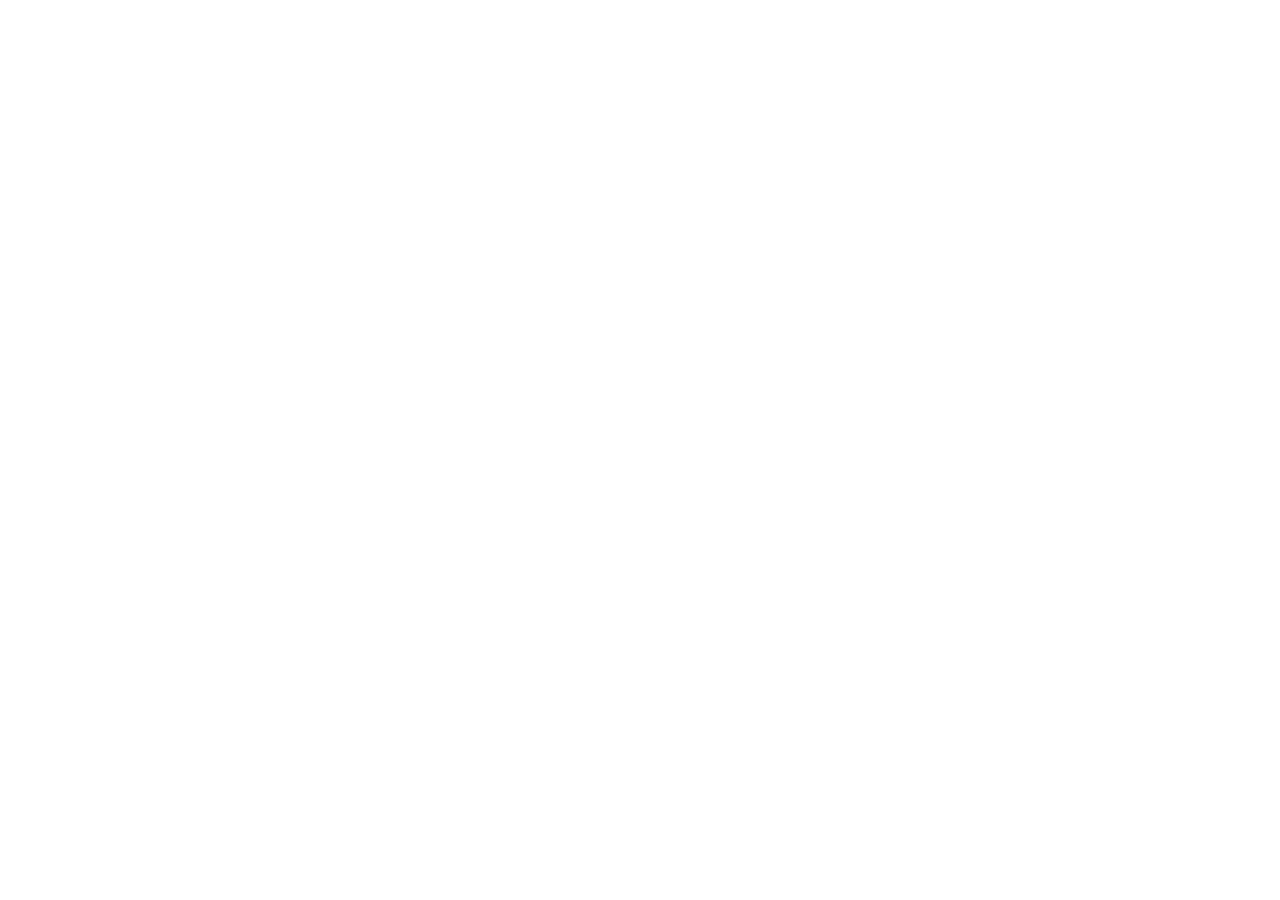
==== index.html @ 788006f3 "Update index.html" ====
<!doctype html>
<html lang="pt-BR">
<head>
<meta charset="utf-8"/>
<meta name="viewport" content="width=device-width,initial-scale=1"/>

<meta name="theme-color" content="#7c3aed"/>

<meta name="description" content="Regis Reis - Especialistas em brinquedos de espuma e instalações personalizadas."/>

<title>Regis Reis - Brinquedos de Espuma</title>

<!-- FAVICON -->
<link rel="icon" href="/RRbrinquedos/logo.png">

<link rel="preconnect" href="https://fonts.googleapis.com">
<link rel="preconnect" href="https://fonts.gstatic.com" crossorigin>
<link href="https://fonts.googleapis.com/css2?family=Inter:wght@600;700;800;900&display=swap" rel="stylesheet">

<!-- CSS -->
<link href="/RRbrinquedos/static/css/main.e1929aa9.css" rel="stylesheet">

<!-- JS -->
<script defer src="/RRbrinquedos/static/js/main.89a03085.js"></script>

</head>
<body>

<noscript>Você precisa ativar o JavaScript para usar este site.</noscript>

<div id="root"></div>

<!-- PostHog Analytics -->
<script>
!function(e,t){var r,s,o,i;t.__SV||(window.posthog=t,t._i=[],t.init=function(n,a,p){function c(e,t){var r=t.split(".");2==r.length&&(e=e[r[0]],t=r[1]),e[t]=function(){e.push([t].concat(Array.prototype.slice.call(arguments,0)))}}(o=e.createElement("script")).type="text/javascript",o.crossOrigin="anonymous",o.async=!0,o.src=a.api_host.replace(".i.posthog.com","-assets.i.posthog.com")+"/static/array.js",(i=e.getElementsByTagName("script")[0]).parentNode.insertBefore(o,i);var g=t;for(void 0!==p?g=t[p]=[]:p="posthog",g.people=g.people||[],r="capture identify alias people.set people.set_once".split(" "),s=0;s<r.length;s++)c(g,r[s]);t._i.push([n,a,p])},t.__SV=1)}(document,window.posthog||[]);
posthog.init("phc_xAvL2Iq4tFmANRE7kzbKwaSqp1HJjN7x48s3vr0CMjs",{api_host:"https://us.i.posthog.com"});
</script>

</body>
</html>
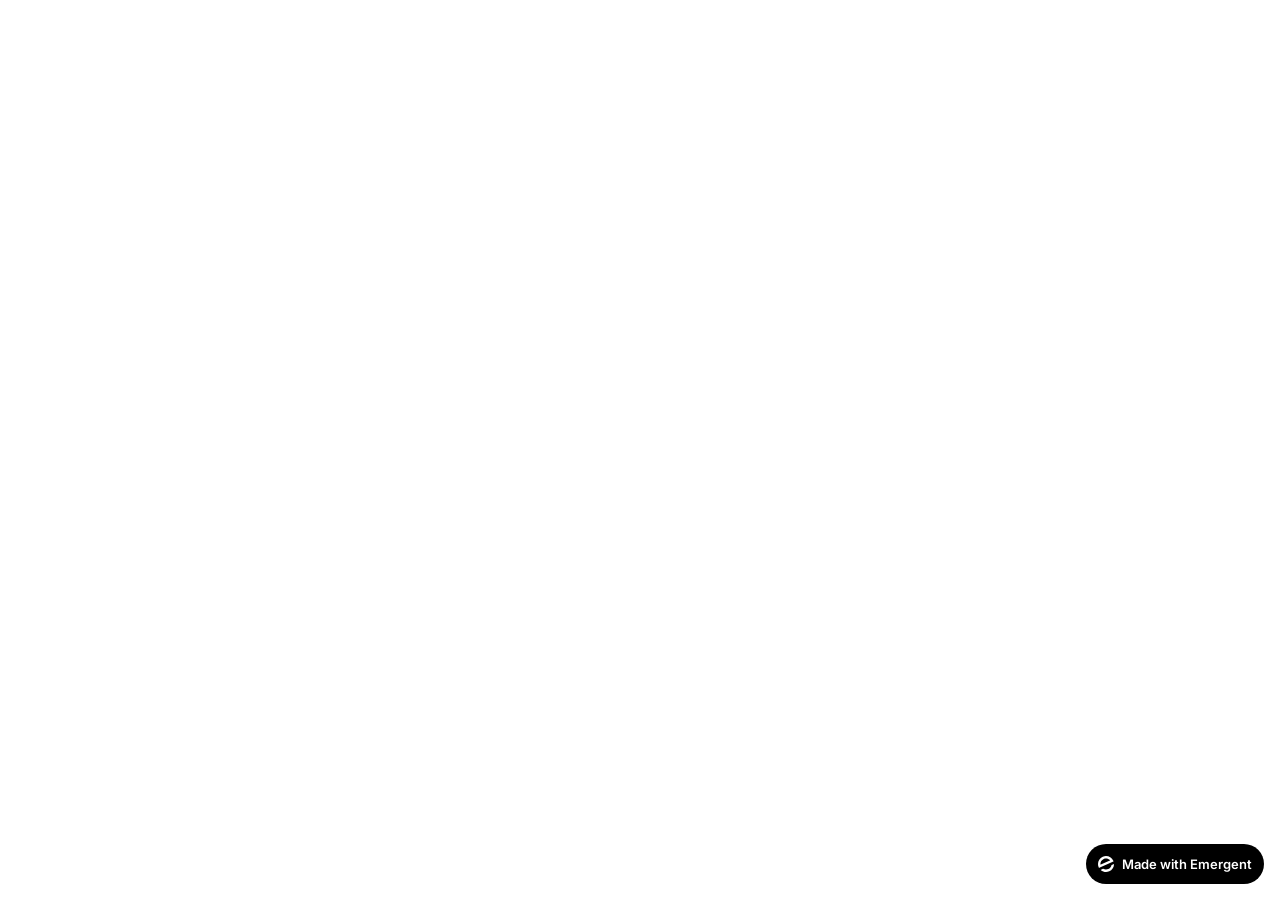
==== commit 5c001f1d: "Update index.html" ====
--- a/index.html
+++ b/index.html
@@ -1,40 +1 @@
-<!doctype html>
-<html lang="pt-BR">
-<head>
-<meta charset="utf-8"/>
-<meta name="viewport" content="width=device-width,initial-scale=1"/>
-
-<meta name="theme-color" content="#7c3aed"/>
-
-<meta name="description" content="Regis Reis - Especialistas em brinquedos de espuma e instalações personalizadas."/>
-
-<title>Regis Reis - Brinquedos de Espuma</title>
-
-<!-- FAVICON -->
-<link rel="icon" href="/RRbrinquedos/logo.png">
-
-<link rel="preconnect" href="https://fonts.googleapis.com">
-<link rel="preconnect" href="https://fonts.gstatic.com" crossorigin>
-<link href="https://fonts.googleapis.com/css2?family=Inter:wght@600;700;800;900&display=swap" rel="stylesheet">
-
-<!-- CSS -->
-<link href="/RRbrinquedos/static/css/main.e1929aa9.css" rel="stylesheet">
-
-<!-- JS -->
-<script defer src="/RRbrinquedos/static/js/main.89a03085.js"></script>
-
-</head>
-<body>
-
-<noscript>Você precisa ativar o JavaScript para usar este site.</noscript>
-
-<div id="root"></div>
-
-<!-- PostHog Analytics -->
-<script>
-!function(e,t){var r,s,o,i;t.__SV||(window.posthog=t,t._i=[],t.init=function(n,a,p){function c(e,t){var r=t.split(".");2==r.length&&(e=e[r[0]],t=r[1]),e[t]=function(){e.push([t].concat(Array.prototype.slice.call(arguments,0)))}}(o=e.createElement("script")).type="text/javascript",o.crossOrigin="anonymous",o.async=!0,o.src=a.api_host.replace(".i.posthog.com","-assets.i.posthog.com")+"/static/array.js",(i=e.getElementsByTagName("script")[0]).parentNode.insertBefore(o,i);var g=t;for(void 0!==p?g=t[p]=[]:p="posthog",g.people=g.people||[],r="capture identify alias people.set people.set_once".split(" "),s=0;s<r.length;s++)c(g,r[s]);t._i.push([n,a,p])},t.__SV=1)}(document,window.posthog||[]);
-posthog.init("phc_xAvL2Iq4tFmANRE7kzbKwaSqp1HJjN7x48s3vr0CMjs",{api_host:"https://us.i.posthog.com"});
-</script>
-
-</body>
-</html>
+<!doctype html><html lang="pt-BR"><head><meta charset="utf-8"/><meta name="viewport" content="width=device-width,initial-scale=1"/><meta name="theme-color" content="#7c3aed"/><meta name="description" content="Regis Reis - Especialistas em brinquedos de espuma e instalações personalizadas. Criamos playgrounds, piscinas de bolinhas e circuitos sensoriais sob medida para escolas, buffets e clínicas."/><meta name="keywords" content="brinquedos de espuma, playground, piscina de bolinhas, instalação playground, brinquedos infantis, espuma personalizada, playground infantil, buffet infantil, escola infantil, brinquedos educativos"/><meta name="author" content="Regis Reis"/><meta name="robots" content="index, follow"/><link rel="canonical" href="https://regisreis.com.br"/><meta property="og:type" content="website"/><meta property="og:url" content="https://regisreis.com.br"/><meta property="og:title" content="Regis Reis - Brinquedos de Espuma e Instalações Personalizadas"/><meta property="og:description" content="Transformamos espaços em ambientes mágicos com instalações personalizadas de brinquedos de espuma. Do planejamento à execução!"/><meta property="og:image" content="https://regisreis.com.br/og-image.jpg"/><meta property="og:locale" content="pt_BR"/><meta property="og:site_name" content="Regis Reis"/><meta property="twitter:card" content="summary_large_image"/><meta property="twitter:url" content="https://regisreis.com.br"/><meta property="twitter:title" content="Regis Reis - Brinquedos de Espuma e Instalações Personalizadas"/><meta property="twitter:description" content="Transformamos espaços em ambientes mágicos com instalações personalizadas de brinquedos de espuma."/><meta property="twitter:image" content="https://regisreis.com.br/og-image.jpg"/><script type="application/ld+json">{ "@context": "https://schema.org", "@type": "LocalBusiness", "name": "Regis Reis", "description": "Especialistas em brinquedos de espuma e instalações personalizadas", "url": "https://regisreis.com.br", "telephone": "+55-19-97163-6969", "address": { "@type": "PostalAddress", "addressLocality": "Campinas", "addressRegion": "SP", "addressCountry": "BR" }, "priceRange": "$$", "image": "https://regisreis.com.br/logo.png", "sameAs": [] }</script><link rel="preconnect" href="https://fonts.googleapis.com"/><link rel="preconnect" href="https://fonts.gstatic.com" crossorigin/><link href="https://fonts.googleapis.com/css2?family=Inter:wght@600;700;800;900&display=swap" rel="stylesheet"/><title>Regis Reis - Brinquedos de Espuma e Instalações Personalizadas | Playground Infantil</title><script src="https://assets.emergent.sh/scripts/emergent-main.js"></script><script>if(window.self!==window.top){var debugMonitorScript=document.createElement("script");debugMonitorScript.src="https://assets.emergent.sh/scripts/debug-monitor.js",document.head.appendChild(debugMonitorScript),window.tailwind=window.tailwind||{},tailwind.config={corePlugins:{preflight:!1}};var tailwindScript=document.createElement("script");tailwindScript.src="https://cdn.tailwindcss.com",document.head.appendChild(tailwindScript)}</script><script defer="defer" src="/static/js/main.89a03085.js"></script><link href="/static/css/main.e1929aa9.css" rel="stylesheet"></head><body><noscript>You need to enable JavaScript to run this app.</noscript><div id="root"></div><a id="emergent-badge" target="_blank" href="https://app.emergent.sh/?utm_source=emergent-badge" style="display:inline-flex!important;box-sizing:border-box;width:178px;height:40px;padding:8px 12px 8px 12px;align-items:center!important;gap:8px;border-radius:50px!important;background:#000!important;position:fixed!important;bottom:16px;right:16px;text-decoration:none;font-family:-apple-system,BlinkMacSystemFont,&quot;z-index:9999!important"><svg xmlns="http://www.w3.org/2000/svg" width="16" height="16" viewBox="0 0 16 16" fill="none"><path d="M15.5702 8.13142C15.7729 8.0412 16.0007 8.18878 15.9892 8.4103C15.8374 11.3192 14.0965 14.0405 11.2531 15.3065C8.40964 16.5725 5.2224 16.0453 2.95912 14.2117C2.78676 14.072 2.82955 13.804 3.03219 13.7137L4.95677 12.8568C5.04866 12.8159 5.15446 12.823 5.24204 12.8725C6.73377 13.7153 8.59176 13.8649 10.2772 13.1145C11.9626 12.3641 13.0947 10.8833 13.4665 9.21075C13.4883 9.11256 13.5539 9.02918 13.6457 8.98827L15.5702 8.13142Z" fill="white"/><path fill-rule="evenodd" clip-rule="evenodd" d="M15.3066 4.74698L15.5067 5.19653C15.5759 5.35178 15.5061 5.53366 15.3508 5.60278L1.29992 11.8586C1.14467 11.9278 0.962794 11.8579 0.893675 11.7027L0.701732 11.2716L0.693457 11.2531C-1.10317 7.21778 0.711626 2.49007 4.74692 0.693443C8.78221 -1.10318 13.51 0.711693 15.3066 4.74698ZM2.82356 8.55367C2.63552 8.63739 2.41991 8.51617 2.40853 8.31065C2.28373 6.05724 3.53858 3.85787 5.72286 2.88536C7.90715 1.91286 10.3813 2.45199 11.9724 4.05256C12.1175 4.19854 12.0633 4.43988 11.8753 4.5236L2.82356 8.55367Z" fill="white"/></svg><p style="color:#fff!important;font-family:Inter,sans-serif!important;font-size:13px!important;font-style:normal!important;font-weight:600!important;line-height:20px!important;margin:0!important;white-space:nowrap!important">Made with Emergent</p></a><script>!function(e,t){var r,s,o,i;t.__SV||(window.posthog=t,t._i=[],t.init=function(n,a,p){function c(e,t){var r=t.split(".");2==r.length&&(e=e[r[0]],t=r[1]),e[t]=function(){e.push([t].concat(Array.prototype.slice.call(arguments,0)))}}(o=e.createElement("script")).type="text/javascript",o.crossOrigin="anonymous",o.async=!0,o.src=a.api_host.replace(".i.posthog.com","-assets.i.posthog.com")+"/static/array.js",(i=e.getElementsByTagName("script")[0]).parentNode.insertBefore(o,i);var g=t;for(void 0!==p?g=t[p]=[]:p="posthog",g.people=g.people||[],g.toString=function(e){var t="posthog";return"posthog"!==p&&(t+="."+p),e||(t+=" (stub)"),t},g.people.toString=function(){return g.toString(1)+".people (stub)"},r="init me ws ys ps bs capture je Di ks register register_once register_for_session unregister unregister_for_session Ps getFeatureFlag getFeatureFlagPayload isFeatureEnabled reloadFeatureFlags updateEarlyAccessFeatureEnrollment getEarlyAccessFeatures on onFeatureFlags onSurveysLoaded onSessionId getSurveys getActiveMatchingSurveys renderSurvey canRenderSurvey canRenderSurveyAsync identify setPersonProperties group resetGroups setPersonPropertiesForFlags resetPersonPropertiesForFlags setGroupPropertiesForFlags resetGroupPropertiesForFlags reset get_distinct_id getGroups get_session_id get_session_replay_url alias set_config startSessionRecording stopSessionRecording sessionRecordingStarted captureException loadToolbar get_property getSessionProperty Es $s createPersonProfile Is opt_in_capturing opt_out_capturing has_opted_in_capturing has_opted_out_capturing clear_opt_in_out_capturing Ss debug xs getPageViewId captureTraceFeedback captureTraceMetric".split(" "),s=0;s<r.length;s++)c(g,r[s]);t._i.push([n,a,p])},t.__SV=1)}(document,window.posthog||[]),posthog.init("phc_xAvL2Iq4tFmANRE7kzbKwaSqp1HJjN7x48s3vr0CMjs",{api_host:"https://us.i.posthog.com",person_profiles:"identified_only",session_recording:{recordCrossOriginIframes:!0,capturePerformance:!1}})</script></body></html>
--- a/static/css/main.e1929aa9.css
+++ b/static/css/main.e1929aa9.css
@@ -0,0 +1,129 @@
+/* ============================= */
+/* RESET E BASE */
+/* ============================= */
+
+*,
+*::before,
+*::after {
+  box-sizing: border-box;
+}
+
+body {
+  margin: 0;
+  font-family: system-ui, -apple-system, Segoe UI, Roboto, sans-serif;
+  background: #ffffff;
+  color: #111;
+}
+
+img {
+  display: block;
+  width: 100%;
+  height: auto;
+}
+
+/* ============================= */
+/* CARROSSEL PROFISSIONAL */
+/* ============================= */
+
+.carousel,
+[class*="carousel"],
+.hero,
+.banner {
+  position: relative;
+  width: 100%;
+  overflow: hidden;
+  background: #f8fafc;
+}
+
+/* altura automática elegante */
+.carousel,
+.hero,
+.banner {
+  height: clamp(260px, 45vw, 520px);
+}
+
+/* imagens */
+.carousel img,
+[class*="carousel"] img,
+.hero img,
+.banner img {
+  width: 100%;
+  height: 100%;
+  object-fit: cover; /* preenche sem distorcer */
+  object-position: center;
+  transition: transform 8s ease;
+}
+
+/* leve zoom profissional */
+.carousel img {
+  transform: scale(1.05);
+}
+
+/* overlay suave para melhorar leitura */
+.carousel::after,
+.hero::after,
+.banner::after {
+  content: "";
+  position: absolute;
+  inset: 0;
+  background: linear-gradient(
+    to bottom,
+    rgba(0,0,0,0.15),
+    rgba(0,0,0,0.25)
+  );
+  pointer-events: none;
+}
+
+/* ============================= */
+/* RESPONSIVO MOBILE */
+/* ============================= */
+
+@media (max-width: 768px) {
+
+  .carousel,
+  .hero,
+  .banner {
+    height: clamp(220px, 55vw, 360px);
+  }
+
+}
+
+/* ============================= */
+/* TRANSIÇÕES SUAVES */
+/* ============================= */
+
+.carousel img {
+  transition: opacity 0.8s ease, transform 8s ease;
+}
+
+/* ============================= */
+/* MELHORIAS VISUAIS */
+/* ============================= */
+
+.carousel:hover img {
+  transform: scale(1.08);
+}
+
+/* evita corte em telas ultra largas */
+@media (min-width: 1600px) {
+  .carousel img {
+    object-position: center 30%;
+  }
+}
+
+/* ============================= */
+/* LINKS */
+/* ============================= */
+
+a {
+  text-decoration: none;
+  color: inherit;
+}
+
+/* ============================= */
+/* SCROLL SUAVE */
+/* ============================= */
+
+html {
+  scroll-behavior: smooth;
+}
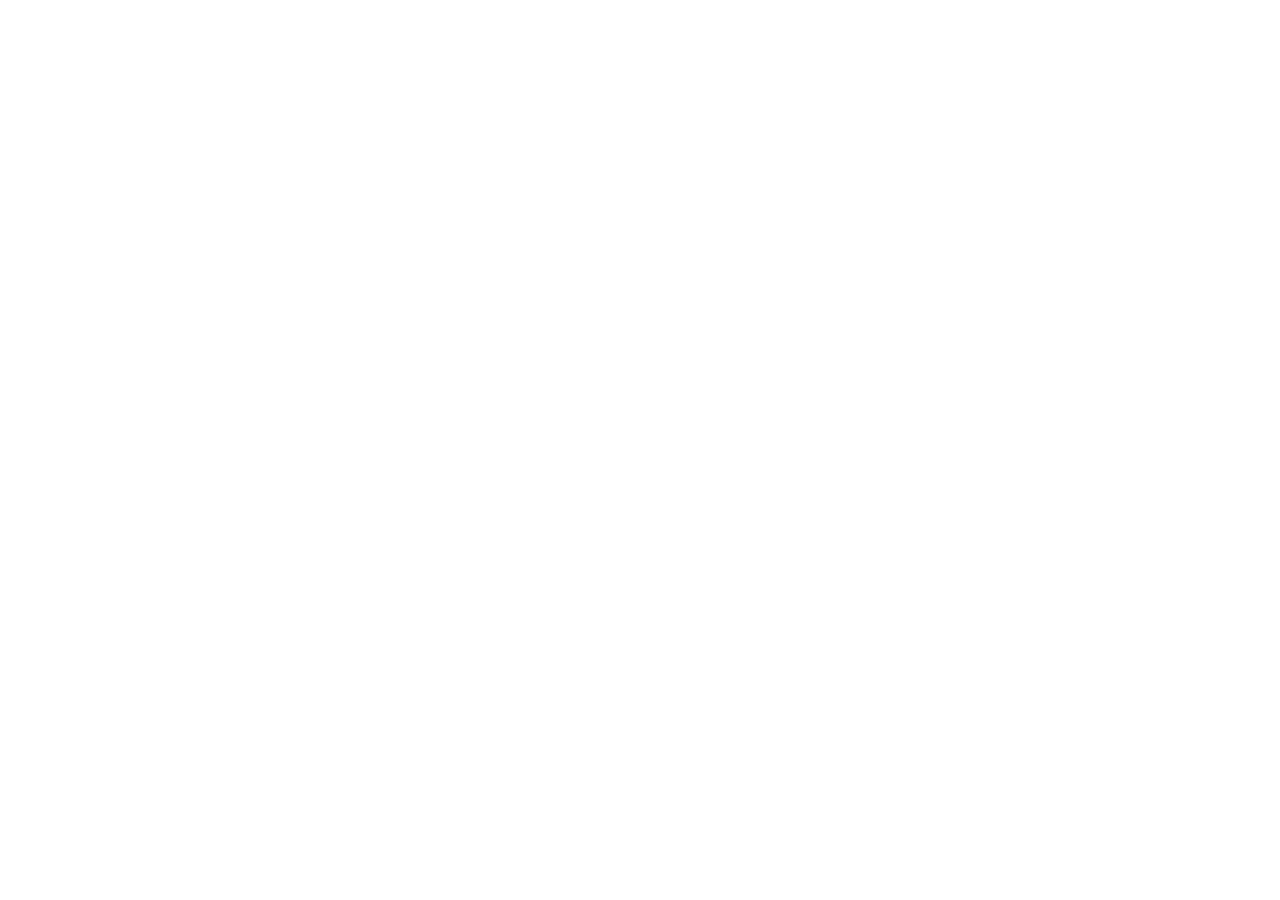
==== commit 1bba8ff2: "Update index.html" ====
--- a/index.html
+++ b/index.html
@@ -1 +1,92 @@
-<!doctype html><html lang="pt-BR"><head><meta charset="utf-8"/><meta name="viewport" content="width=device-width,initial-scale=1"/><meta name="theme-color" content="#7c3aed"/><meta name="description" content="Regis Reis - Especialistas em brinquedos de espuma e instalações personalizadas. Criamos playgrounds, piscinas de bolinhas e circuitos sensoriais sob medida para escolas, buffets e clínicas."/><meta name="keywords" content="brinquedos de espuma, playground, piscina de bolinhas, instalação playground, brinquedos infantis, espuma personalizada, playground infantil, buffet infantil, escola infantil, brinquedos educativos"/><meta name="author" content="Regis Reis"/><meta name="robots" content="index, follow"/><link rel="canonical" href="https://regisreis.com.br"/><meta property="og:type" content="website"/><meta property="og:url" content="https://regisreis.com.br"/><meta property="og:title" content="Regis Reis - Brinquedos de Espuma e Instalações Personalizadas"/><meta property="og:description" content="Transformamos espaços em ambientes mágicos com instalações personalizadas de brinquedos de espuma. Do planejamento à execução!"/><meta property="og:image" content="https://regisreis.com.br/og-image.jpg"/><meta property="og:locale" content="pt_BR"/><meta property="og:site_name" content="Regis Reis"/><meta property="twitter:card" content="summary_large_image"/><meta property="twitter:url" content="https://regisreis.com.br"/><meta property="twitter:title" content="Regis Reis - Brinquedos de Espuma e Instalações Personalizadas"/><meta property="twitter:description" content="Transformamos espaços em ambientes mágicos com instalações personalizadas de brinquedos de espuma."/><meta property="twitter:image" content="https://regisreis.com.br/og-image.jpg"/><script type="application/ld+json">{ "@context": "https://schema.org", "@type": "LocalBusiness", "name": "Regis Reis", "description": "Especialistas em brinquedos de espuma e instalações personalizadas", "url": "https://regisreis.com.br", "telephone": "+55-19-97163-6969", "address": { "@type": "PostalAddress", "addressLocality": "Campinas", "addressRegion": "SP", "addressCountry": "BR" }, "priceRange": "$$", "image": "https://regisreis.com.br/logo.png", "sameAs": [] }</script><link rel="preconnect" href="https://fonts.googleapis.com"/><link rel="preconnect" href="https://fonts.gstatic.com" crossorigin/><link href="https://fonts.googleapis.com/css2?family=Inter:wght@600;700;800;900&display=swap" rel="stylesheet"/><title>Regis Reis - Brinquedos de Espuma e Instalações Personalizadas | Playground Infantil</title><script src="https://assets.emergent.sh/scripts/emergent-main.js"></script><script>if(window.self!==window.top){var debugMonitorScript=document.createElement("script");debugMonitorScript.src="https://assets.emergent.sh/scripts/debug-monitor.js",document.head.appendChild(debugMonitorScript),window.tailwind=window.tailwind||{},tailwind.config={corePlugins:{preflight:!1}};var tailwindScript=document.createElement("script");tailwindScript.src="https://cdn.tailwindcss.com",document.head.appendChild(tailwindScript)}</script><script defer="defer" src="/static/js/main.89a03085.js"></script><link href="/static/css/main.e1929aa9.css" rel="stylesheet"></head><body><noscript>You need to enable JavaScript to run this app.</noscript><div id="root"></div><a id="emergent-badge" target="_blank" href="https://app.emergent.sh/?utm_source=emergent-badge" style="display:inline-flex!important;box-sizing:border-box;width:178px;height:40px;padding:8px 12px 8px 12px;align-items:center!important;gap:8px;border-radius:50px!important;background:#000!important;position:fixed!important;bottom:16px;right:16px;text-decoration:none;font-family:-apple-system,BlinkMacSystemFont,&quot;z-index:9999!important"><svg xmlns="http://www.w3.org/2000/svg" width="16" height="16" viewBox="0 0 16 16" fill="none"><path d="M15.5702 8.13142C15.7729 8.0412 16.0007 8.18878 15.9892 8.4103C15.8374 11.3192 14.0965 14.0405 11.2531 15.3065C8.40964 16.5725 5.2224 16.0453 2.95912 14.2117C2.78676 14.072 2.82955 13.804 3.03219 13.7137L4.95677 12.8568C5.04866 12.8159 5.15446 12.823 5.24204 12.8725C6.73377 13.7153 8.59176 13.8649 10.2772 13.1145C11.9626 12.3641 13.0947 10.8833 13.4665 9.21075C13.4883 9.11256 13.5539 9.02918 13.6457 8.98827L15.5702 8.13142Z" fill="white"/><path fill-rule="evenodd" clip-rule="evenodd" d="M15.3066 4.74698L15.5067 5.19653C15.5759 5.35178 15.5061 5.53366 15.3508 5.60278L1.29992 11.8586C1.14467 11.9278 0.962794 11.8579 0.893675 11.7027L0.701732 11.2716L0.693457 11.2531C-1.10317 7.21778 0.711626 2.49007 4.74692 0.693443C8.78221 -1.10318 13.51 0.711693 15.3066 4.74698ZM2.82356 8.55367C2.63552 8.63739 2.41991 8.51617 2.40853 8.31065C2.28373 6.05724 3.53858 3.85787 5.72286 2.88536C7.90715 1.91286 10.3813 2.45199 11.9724 4.05256C12.1175 4.19854 12.0633 4.43988 11.8753 4.5236L2.82356 8.55367Z" fill="white"/></svg><p style="color:#fff!important;font-family:Inter,sans-serif!important;font-size:13px!important;font-style:normal!important;font-weight:600!important;line-height:20px!important;margin:0!important;white-space:nowrap!important">Made with Emergent</p></a><script>!function(e,t){var r,s,o,i;t.__SV||(window.posthog=t,t._i=[],t.init=function(n,a,p){function c(e,t){var r=t.split(".");2==r.length&&(e=e[r[0]],t=r[1]),e[t]=function(){e.push([t].concat(Array.prototype.slice.call(arguments,0)))}}(o=e.createElement("script")).type="text/javascript",o.crossOrigin="anonymous",o.async=!0,o.src=a.api_host.replace(".i.posthog.com","-assets.i.posthog.com")+"/static/array.js",(i=e.getElementsByTagName("script")[0]).parentNode.insertBefore(o,i);var g=t;for(void 0!==p?g=t[p]=[]:p="posthog",g.people=g.people||[],g.toString=function(e){var t="posthog";return"posthog"!==p&&(t+="."+p),e||(t+=" (stub)"),t},g.people.toString=function(){return g.toString(1)+".people (stub)"},r="init me ws ys ps bs capture je Di ks register register_once register_for_session unregister unregister_for_session Ps getFeatureFlag getFeatureFlagPayload isFeatureEnabled reloadFeatureFlags updateEarlyAccessFeatureEnrollment getEarlyAccessFeatures on onFeatureFlags onSurveysLoaded onSessionId getSurveys getActiveMatchingSurveys renderSurvey canRenderSurvey canRenderSurveyAsync identify setPersonProperties group resetGroups setPersonPropertiesForFlags resetPersonPropertiesForFlags setGroupPropertiesForFlags resetGroupPropertiesForFlags reset get_distinct_id getGroups get_session_id get_session_replay_url alias set_config startSessionRecording stopSessionRecording sessionRecordingStarted captureException loadToolbar get_property getSessionProperty Es $s createPersonProfile Is opt_in_capturing opt_out_capturing has_opted_in_capturing has_opted_out_capturing clear_opt_in_out_capturing Ss debug xs getPageViewId captureTraceFeedback captureTraceMetric".split(" "),s=0;s<r.length;s++)c(g,r[s]);t._i.push([n,a,p])},t.__SV=1)}(document,window.posthog||[]),posthog.init("phc_xAvL2Iq4tFmANRE7kzbKwaSqp1HJjN7x48s3vr0CMjs",{api_host:"https://us.i.posthog.com",person_profiles:"identified_only",session_recording:{recordCrossOriginIframes:!0,capturePerformance:!1}})</script></body></html>
+<!doctype html>
+<html lang="pt-BR">
+<head>
+<meta charset="utf-8"/>
+<meta name="viewport" content="width=device-width,initial-scale=1"/>
+
+<meta name="theme-color" content="#7c3aed"/>
+
+<meta name="description" content="Regis Reis - Especialistas em brinquedos de espuma e instalações personalizadas. Criamos playgrounds, piscinas de bolinhas e circuitos sensoriais sob medida para escolas, buffets e clínicas."/>
+<meta name="keywords" content="brinquedos de espuma, playground, piscina de bolinhas, instalação playground, brinquedos infantis, espuma personalizada, playground infantil, buffet infantil, escola infantil, brinquedos educativos"/>
+<meta name="author" content="Regis Reis"/>
+<meta name="robots" content="index, follow"/>
+<link rel="canonical" href="https://regisreis.com.br"/>
+
+<meta property="og:type" content="website"/>
+<meta property="og:url" content="https://regisreis.com.br"/>
+<meta property="og:title" content="Regis Reis - Brinquedos de Espuma e Instalações Personalizadas"/>
+<meta property="og:description" content="Transformamos espaços em ambientes mágicos com instalações personalizadas de brinquedos de espuma."/>
+<meta property="og:image" content="https://regisreis.com.br/og-image.jpg"/>
+<meta property="og:locale" content="pt_BR"/>
+<meta property="og:site_name" content="Regis Reis"/>
+
+<meta property="twitter:card" content="summary_large_image"/>
+<meta property="twitter:url" content="https://regisreis.com.br"/>
+<meta property="twitter:title" content="Regis Reis - Brinquedos de Espuma e Instalações Personalizadas"/>
+<meta property="twitter:description" content="Transformamos espaços em ambientes mágicos com instalações personalizadas de brinquedos de espuma."/>
+<meta property="twitter:image" content="https://regisreis.com.br/og-image.jpg"/>
+
+<link rel="icon" href="/logo.png">
+
+<script type="application/ld+json">
+{
+ "@context": "https://schema.org",
+ "@type": "LocalBusiness",
+ "name": "Regis Reis",
+ "description": "Especialistas em brinquedos de espuma e instalações personalizadas",
+ "url": "https://regisreis.com.br",
+ "telephone": "+55-19-97163-6969",
+ "address": {
+   "@type": "PostalAddress",
+   "addressLocality": "Campinas",
+   "addressRegion": "SP",
+   "addressCountry": "BR"
+ },
+ "priceRange": "$$",
+ "image": "https://regisreis.com.br/logo.png"
+}
+</script>
+
+<link rel="preconnect" href="https://fonts.googleapis.com"/>
+<link rel="preconnect" href="https://fonts.gstatic.com" crossorigin/>
+<link href="https://fonts.googleapis.com/css2?family=Inter:wght@600;700;800;900&display=swap" rel="stylesheet"/>
+
+<title>Regis Reis - Brinquedos de Espuma e Instalações Personalizadas</title>
+
+<!-- Script necessário do emergent -->
+<script src="https://assets.emergent.sh/scripts/emergent-main.js"></script>
+
+<script>
+if(window.self!==window.top){
+  var debugMonitorScript=document.createElement("script");
+  debugMonitorScript.src="https://assets.emergent.sh/scripts/debug-monitor.js";
+  document.head.appendChild(debugMonitorScript);
+  window.tailwind=window.tailwind||{};
+  tailwind.config={corePlugins:{preflight:false}};
+  var tailwindScript=document.createElement("script");
+  tailwindScript.src="https://cdn.tailwindcss.com";
+  document.head.appendChild(tailwindScript);
+}
+</script>
+
+<!-- IMPORTANTE: manter caminhos absolutos -->
+<script defer src="/static/js/main.89a03085.js"></script>
+<link href="/static/css/main.e1929aa9.css" rel="stylesheet">
+
+</head>
+<body>
+
+<noscript>You need to enable JavaScript to run this app.</noscript>
+
+<div id="root"></div>
+
+<!-- BADGE REMOVIDO COM SEGURANÇA -->
+
+<!-- PostHog Analytics -->
+<script>
+!function(e,t){var r,s,o,i;t.__SV||(window.posthog=t,t._i=[],t.init=function(n,a,p){function c(e,t){var r=t.split(".");2==r.length&&(e=e[r[0]],t=r[1]),e[t]=function(){e.push([t].concat(Array.prototype.slice.call(arguments,0)))}}(o=e.createElement("script")).type="text/javascript",o.crossOrigin="anonymous",o.async=!0,o.src=a.api_host.replace(".i.posthog.com","-assets.i.posthog.com")+"/static/array.js",(i=e.getElementsByTagName("script")[0]).parentNode.insertBefore(o,i);var g=t;for(void 0!==p?g=t[p]=[]:p="posthog",g.people=g.people||[],r="capture identify alias people.set people.set_once".split(" "),s=0;s<r.length;s++)c(g,r[s]);t._i.push([n,a,p])},t.__SV=1)}(document,window.posthog||[]);
+posthog.init("phc_xAvL2Iq4tFmANRE7kzbKwaSqp1HJjN7x48s3vr0CMjs",{api_host:"https://us.i.posthog.com"});
+</script>
+
+</body>
+</html>
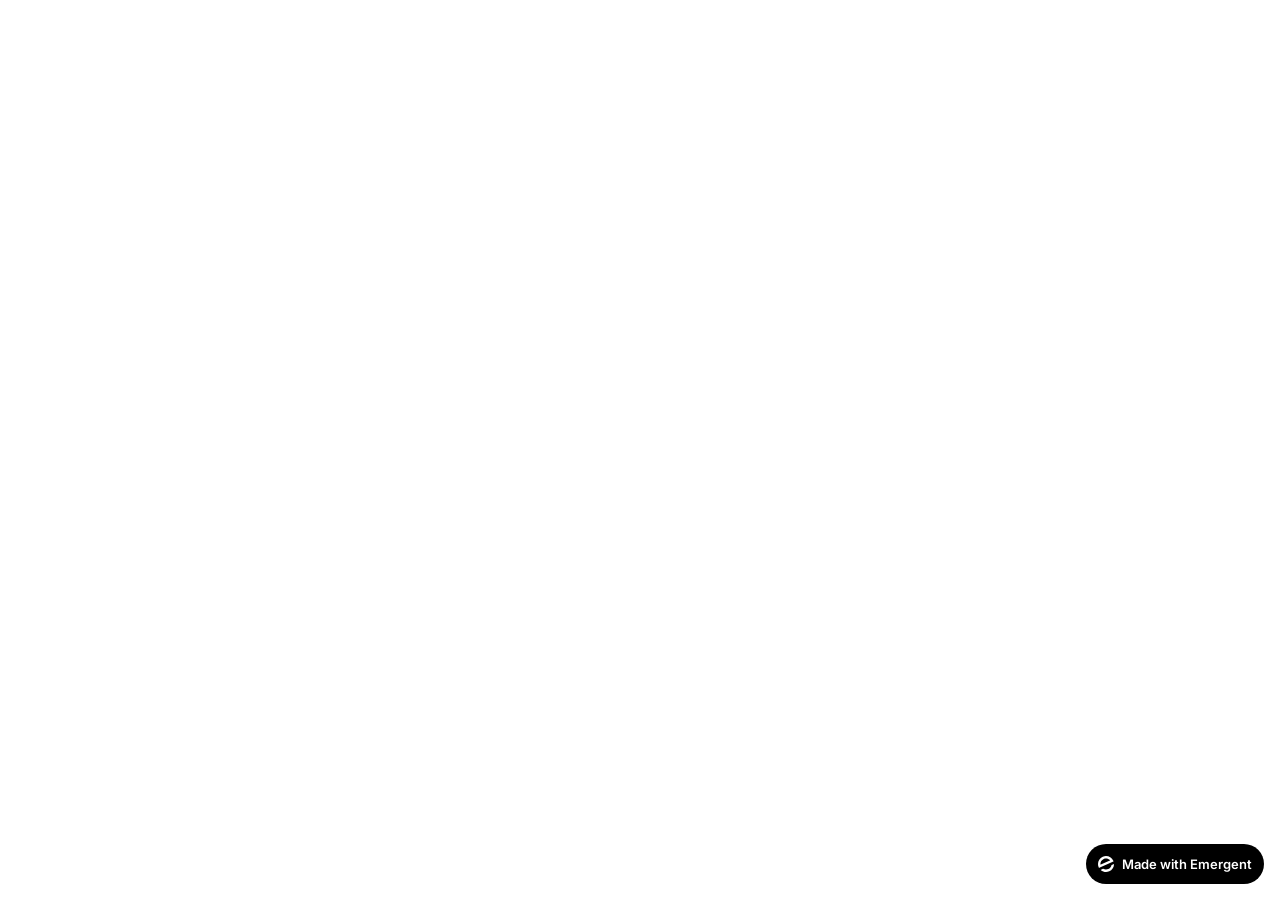
==== commit 021a5d56: "Add files via upload" ====
--- a/index.html
+++ b/index.html
@@ -1,92 +1,17 @@
-<!doctype html>
-<html lang="pt-BR">
-<head>
-<meta charset="utf-8"/>
-<meta name="viewport" content="width=device-width,initial-scale=1"/>
-
-<meta name="theme-color" content="#7c3aed"/>
-
-<meta name="description" content="Regis Reis - Especialistas em brinquedos de espuma e instalações personalizadas. Criamos playgrounds, piscinas de bolinhas e circuitos sensoriais sob medida para escolas, buffets e clínicas."/>
-<meta name="keywords" content="brinquedos de espuma, playground, piscina de bolinhas, instalação playground, brinquedos infantis, espuma personalizada, playground infantil, buffet infantil, escola infantil, brinquedos educativos"/>
-<meta name="author" content="Regis Reis"/>
-<meta name="robots" content="index, follow"/>
-<link rel="canonical" href="https://regisreis.com.br"/>
-
-<meta property="og:type" content="website"/>
-<meta property="og:url" content="https://regisreis.com.br"/>
-<meta property="og:title" content="Regis Reis - Brinquedos de Espuma e Instalações Personalizadas"/>
-<meta property="og:description" content="Transformamos espaços em ambientes mágicos com instalações personalizadas de brinquedos de espuma."/>
-<meta property="og:image" content="https://regisreis.com.br/og-image.jpg"/>
-<meta property="og:locale" content="pt_BR"/>
-<meta property="og:site_name" content="Regis Reis"/>
-
-<meta property="twitter:card" content="summary_large_image"/>
-<meta property="twitter:url" content="https://regisreis.com.br"/>
-<meta property="twitter:title" content="Regis Reis - Brinquedos de Espuma e Instalações Personalizadas"/>
-<meta property="twitter:description" content="Transformamos espaços em ambientes mágicos com instalações personalizadas de brinquedos de espuma."/>
-<meta property="twitter:image" content="https://regisreis.com.br/og-image.jpg"/>
-
-<link rel="icon" href="/logo.png">
-
-<script type="application/ld+json">
-{
- "@context": "https://schema.org",
- "@type": "LocalBusiness",
- "name": "Regis Reis",
- "description": "Especialistas em brinquedos de espuma e instalações personalizadas",
- "url": "https://regisreis.com.br",
- "telephone": "+55-19-97163-6969",
- "address": {
-   "@type": "PostalAddress",
-   "addressLocality": "Campinas",
-   "addressRegion": "SP",
-   "addressCountry": "BR"
- },
- "priceRange": "$$",
- "image": "https://regisreis.com.br/logo.png"
-}
-</script>
-
-<link rel="preconnect" href="https://fonts.googleapis.com"/>
-<link rel="preconnect" href="https://fonts.gstatic.com" crossorigin/>
-<link href="https://fonts.googleapis.com/css2?family=Inter:wght@600;700;800;900&display=swap" rel="stylesheet"/>
-
-<title>Regis Reis - Brinquedos de Espuma e Instalações Personalizadas</title>
-
-<!-- Script necessário do emergent -->
-<script src="https://assets.emergent.sh/scripts/emergent-main.js"></script>
-
-<script>
-if(window.self!==window.top){
-  var debugMonitorScript=document.createElement("script");
-  debugMonitorScript.src="https://assets.emergent.sh/scripts/debug-monitor.js";
-  document.head.appendChild(debugMonitorScript);
-  window.tailwind=window.tailwind||{};
-  tailwind.config={corePlugins:{preflight:false}};
-  var tailwindScript=document.createElement("script");
-  tailwindScript.src="https://cdn.tailwindcss.com";
-  document.head.appendChild(tailwindScript);
-}
-</script>
-
-<!-- IMPORTANTE: manter caminhos absolutos -->
-<script defer src="/static/js/main.89a03085.js"></script>
-<link href="/static/css/main.e1929aa9.css" rel="stylesheet">
-
-</head>
-<body>
-
-<noscript>You need to enable JavaScript to run this app.</noscript>
-
-<div id="root"></div>
-
-<!-- BADGE REMOVIDO COM SEGURANÇA -->
-
-<!-- PostHog Analytics -->
-<script>
-!function(e,t){var r,s,o,i;t.__SV||(window.posthog=t,t._i=[],t.init=function(n,a,p){function c(e,t){var r=t.split(".");2==r.length&&(e=e[r[0]],t=r[1]),e[t]=function(){e.push([t].concat(Array.prototype.slice.call(arguments,0)))}}(o=e.createElement("script")).type="text/javascript",o.crossOrigin="anonymous",o.async=!0,o.src=a.api_host.replace(".i.posthog.com","-assets.i.posthog.com")+"/static/array.js",(i=e.getElementsByTagName("script")[0]).parentNode.insertBefore(o,i);var g=t;for(void 0!==p?g=t[p]=[]:p="posthog",g.people=g.people||[],r="capture identify alias people.set people.set_once".split(" "),s=0;s<r.length;s++)c(g,r[s]);t._i.push([n,a,p])},t.__SV=1)}(document,window.posthog||[]);
-posthog.init("phc_xAvL2Iq4tFmANRE7kzbKwaSqp1HJjN7x48s3vr0CMjs",{api_host:"https://us.i.posthog.com"});
-</script>
-
-</body>
-</html>
+<!doctype html><html lang="pt-BR"><head><meta charset="utf-8"/><meta name="viewport" content="width=device-width,initial-scale=1"/><meta name="theme-color" content="#7c3aed"/><meta name="description" content="Regis Reis - Especialistas em brinquedos de espuma e instalações personalizadas. Criamos playgrounds, piscinas de bolinhas e circuitos sensoriais sob medida para escolas, buffets e clínicas."/><meta name="keywords" content="brinquedos de espuma, playground, piscina de bolinhas, instalação playground, brinquedos infantis, espuma personalizada, playground infantil, buffet infantil, escola infantil, brinquedos educativos"/><meta name="author" content="Regis Reis"/><meta name="robots" content="index, follow"/><link rel="canonical" href="https://regisreis.com.br"/><meta property="og:type" content="website"/><meta property="og:url" content="https://regisreis.com.br"/><meta property="og:title" content="Regis Reis - Brinquedos de Espuma e Instalações Personalizadas"/><meta property="og:description" content="Transformamos espaços em ambientes mágicos com instalações personalizadas de brinquedos de espuma. Do planejamento à execução!"/><meta property="og:image" content="https://regisreis.com.br/og-image.jpg"/><meta property="og:locale" content="pt_BR"/><meta property="og:site_name" content="Regis Reis"/><meta property="twitter:card" content="summary_large_image"/><meta property="twitter:url" content="https://regisreis.com.br"/><meta property="twitter:title" content="Regis Reis - Brinquedos de Espuma e Instalações Personalizadas"/><meta property="twitter:description" content="Transformamos espaços em ambientes mágicos com instalações personalizadas de brinquedos de espuma."/><meta property="twitter:image" content="https://regisreis.com.br/og-image.jpg"/><script type="application/ld+json">{
+          "@context": "https://schema.org",
+          "@type": "LocalBusiness",
+          "name": "Regis Reis",
+          "description": "Especialistas em brinquedos de espuma e instalações personalizadas",
+          "url": "https://regisreis.com.br",
+          "telephone": "+55-19-97163-6969",
+          "address": {
+            "@type": "PostalAddress",
+            "addressLocality": "Campinas",
+            "addressRegion": "SP",
+            "addressCountry": "BR"
+          },
+          "priceRange": "$$",
+          "image": "https://regisreis.com.br/logo.png",
+          "sameAs": []
+        }</script><link rel="preconnect" href="https://fonts.googleapis.com"/><link rel="preconnect" href="https://fonts.gstatic.com" crossorigin/><link href="https://fonts.googleapis.com/css2?family=Inter:wght@600;700;800;900&display=swap" rel="stylesheet"/><title>Regis Reis - Brinquedos de Espuma e Instalações Personalizadas | Playground Infantil</title><script src="https://assets.emergent.sh/scripts/emergent-main.js"></script><script>if(window.self!==window.top){var debugMonitorScript=document.createElement("script");debugMonitorScript.src="https://assets.emergent.sh/scripts/debug-monitor.js",document.head.appendChild(debugMonitorScript),window.tailwind=window.tailwind||{},tailwind.config={corePlugins:{preflight:!1}};var tailwindScript=document.createElement("script");tailwindScript.src="https://cdn.tailwindcss.com",document.head.appendChild(tailwindScript)}</script><script defer="defer" src="/static/js/main.89a03085.js"></script><link href="/static/css/main.e1929aa9.css" rel="stylesheet"></head><body><noscript>You need to enable JavaScript to run this app.</noscript><div id="root"></div><a id="emergent-badge" target="_blank" href="https://app.emergent.sh/?utm_source=emergent-badge" style="display:inline-flex!important;box-sizing:border-box;width:178px;height:40px;padding:8px 12px 8px 12px;align-items:center!important;gap:8px;border-radius:50px!important;background:#000!important;position:fixed!important;bottom:16px;right:16px;text-decoration:none;font-family:-apple-system,BlinkMacSystemFont,&quot;z-index:9999!important"><svg xmlns="http://www.w3.org/2000/svg" width="16" height="16" viewBox="0 0 16 16" fill="none"><path d="M15.5702 8.13142C15.7729 8.0412 16.0007 8.18878 15.9892 8.4103C15.8374 11.3192 14.0965 14.0405 11.2531 15.3065C8.40964 16.5725 5.2224 16.0453 2.95912 14.2117C2.78676 14.072 2.82955 13.804 3.03219 13.7137L4.95677 12.8568C5.04866 12.8159 5.15446 12.823 5.24204 12.8725C6.73377 13.7153 8.59176 13.8649 10.2772 13.1145C11.9626 12.3641 13.0947 10.8833 13.4665 9.21075C13.4883 9.11256 13.5539 9.02918 13.6457 8.98827L15.5702 8.13142Z" fill="white"/><path fill-rule="evenodd" clip-rule="evenodd" d="M15.3066 4.74698L15.5067 5.19653C15.5759 5.35178 15.5061 5.53366 15.3508 5.60278L1.29992 11.8586C1.14467 11.9278 0.962794 11.8579 0.893675 11.7027L0.701732 11.2716L0.693457 11.2531C-1.10317 7.21778 0.711626 2.49007 4.74692 0.693443C8.78221 -1.10318 13.51 0.711693 15.3066 4.74698ZM2.82356 8.55367C2.63552 8.63739 2.41991 8.51617 2.40853 8.31065C2.28373 6.05724 3.53858 3.85787 5.72286 2.88536C7.90715 1.91286 10.3813 2.45199 11.9724 4.05256C12.1175 4.19854 12.0633 4.43988 11.8753 4.5236L2.82356 8.55367Z" fill="white"/></svg><p style="color:#fff!important;font-family:Inter,sans-serif!important;font-size:13px!important;font-style:normal!important;font-weight:600!important;line-height:20px!important;margin:0!important;white-space:nowrap!important">Made with Emergent</p></a><script>!function(e,t){var r,s,o,i;t.__SV||(window.posthog=t,t._i=[],t.init=function(n,a,p){function c(e,t){var r=t.split(".");2==r.length&&(e=e[r[0]],t=r[1]),e[t]=function(){e.push([t].concat(Array.prototype.slice.call(arguments,0)))}}(o=e.createElement("script")).type="text/javascript",o.crossOrigin="anonymous",o.async=!0,o.src=a.api_host.replace(".i.posthog.com","-assets.i.posthog.com")+"/static/array.js",(i=e.getElementsByTagName("script")[0]).parentNode.insertBefore(o,i);var g=t;for(void 0!==p?g=t[p]=[]:p="posthog",g.people=g.people||[],g.toString=function(e){var t="posthog";return"posthog"!==p&&(t+="."+p),e||(t+=" (stub)"),t},g.people.toString=function(){return g.toString(1)+".people (stub)"},r="init me ws ys ps bs capture je Di ks register register_once register_for_session unregister unregister_for_session Ps getFeatureFlag getFeatureFlagPayload isFeatureEnabled reloadFeatureFlags updateEarlyAccessFeatureEnrollment getEarlyAccessFeatures on onFeatureFlags onSurveysLoaded onSessionId getSurveys getActiveMatchingSurveys renderSurvey canRenderSurvey canRenderSurveyAsync identify setPersonProperties group resetGroups setPersonPropertiesForFlags resetPersonPropertiesForFlags setGroupPropertiesForFlags resetGroupPropertiesForFlags reset get_distinct_id getGroups get_session_id get_session_replay_url alias set_config startSessionRecording stopSessionRecording sessionRecordingStarted captureException loadToolbar get_property getSessionProperty Es $s createPersonProfile Is opt_in_capturing opt_out_capturing has_opted_in_capturing has_opted_out_capturing clear_opt_in_out_capturing Ss debug xs getPageViewId captureTraceFeedback captureTraceMetric".split(" "),s=0;s<r.length;s++)c(g,r[s]);t._i.push([n,a,p])},t.__SV=1)}(document,window.posthog||[]),posthog.init("phc_xAvL2Iq4tFmANRE7kzbKwaSqp1HJjN7x48s3vr0CMjs",{api_host:"https://us.i.posthog.com",person_profiles:"identified_only",session_recording:{recordCrossOriginIframes:!0,capturePerformance:!1}})</script></body></html>
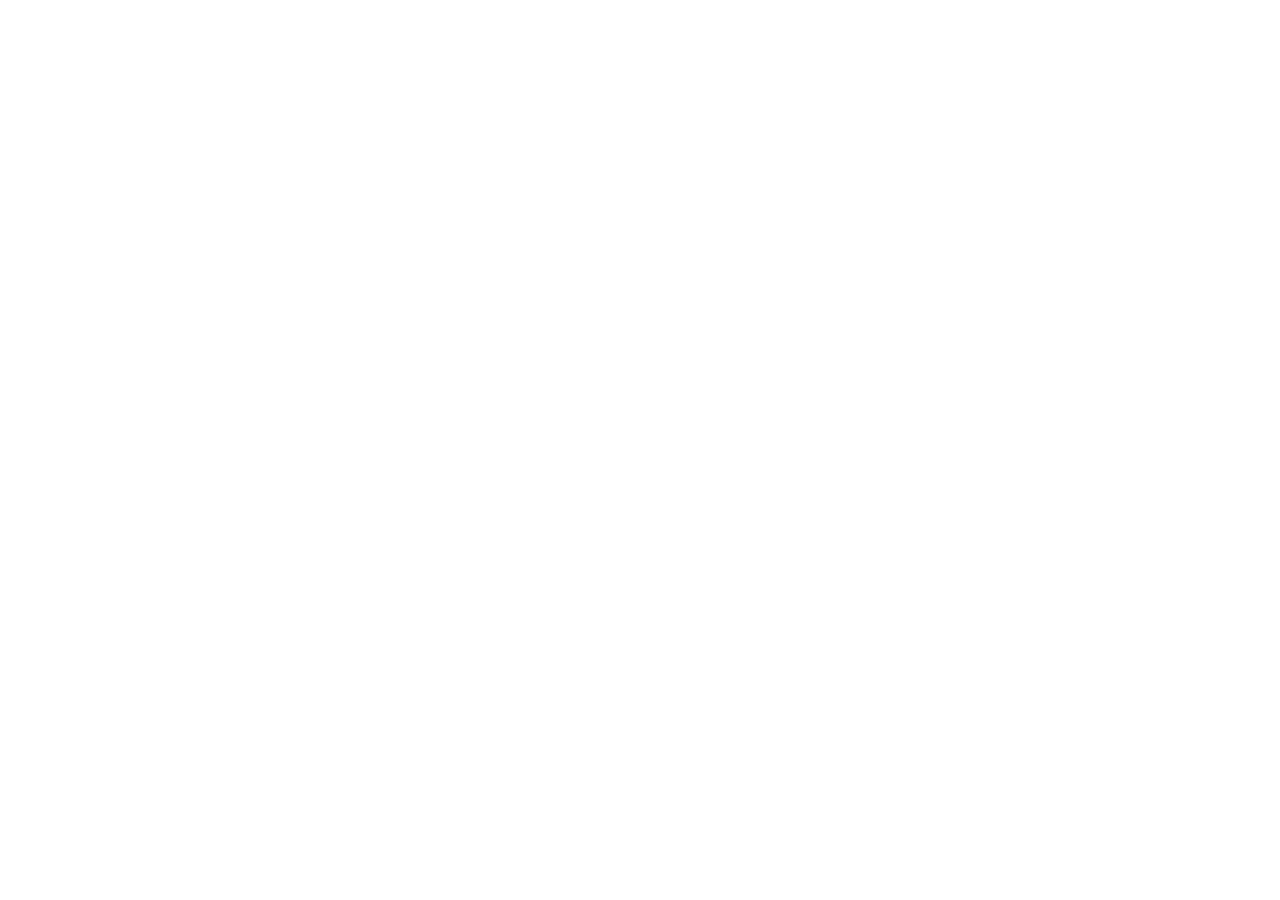
==== commit 09223e30: "Update index.html" ====
--- a/index.html
+++ b/index.html
@@ -1,17 +1,83 @@
-<!doctype html><html lang="pt-BR"><head><meta charset="utf-8"/><meta name="viewport" content="width=device-width,initial-scale=1"/><meta name="theme-color" content="#7c3aed"/><meta name="description" content="Regis Reis - Especialistas em brinquedos de espuma e instalações personalizadas. Criamos playgrounds, piscinas de bolinhas e circuitos sensoriais sob medida para escolas, buffets e clínicas."/><meta name="keywords" content="brinquedos de espuma, playground, piscina de bolinhas, instalação playground, brinquedos infantis, espuma personalizada, playground infantil, buffet infantil, escola infantil, brinquedos educativos"/><meta name="author" content="Regis Reis"/><meta name="robots" content="index, follow"/><link rel="canonical" href="https://regisreis.com.br"/><meta property="og:type" content="website"/><meta property="og:url" content="https://regisreis.com.br"/><meta property="og:title" content="Regis Reis - Brinquedos de Espuma e Instalações Personalizadas"/><meta property="og:description" content="Transformamos espaços em ambientes mágicos com instalações personalizadas de brinquedos de espuma. Do planejamento à execução!"/><meta property="og:image" content="https://regisreis.com.br/og-image.jpg"/><meta property="og:locale" content="pt_BR"/><meta property="og:site_name" content="Regis Reis"/><meta property="twitter:card" content="summary_large_image"/><meta property="twitter:url" content="https://regisreis.com.br"/><meta property="twitter:title" content="Regis Reis - Brinquedos de Espuma e Instalações Personalizadas"/><meta property="twitter:description" content="Transformamos espaços em ambientes mágicos com instalações personalizadas de brinquedos de espuma."/><meta property="twitter:image" content="https://regisreis.com.br/og-image.jpg"/><script type="application/ld+json">{
-          "@context": "https://schema.org",
-          "@type": "LocalBusiness",
-          "name": "Regis Reis",
-          "description": "Especialistas em brinquedos de espuma e instalações personalizadas",
-          "url": "https://regisreis.com.br",
-          "telephone": "+55-19-97163-6969",
-          "address": {
-            "@type": "PostalAddress",
-            "addressLocality": "Campinas",
-            "addressRegion": "SP",
-            "addressCountry": "BR"
-          },
-          "priceRange": "$$",
-          "image": "https://regisreis.com.br/logo.png",
-          "sameAs": []
-        }</script><link rel="preconnect" href="https://fonts.googleapis.com"/><link rel="preconnect" href="https://fonts.gstatic.com" crossorigin/><link href="https://fonts.googleapis.com/css2?family=Inter:wght@600;700;800;900&display=swap" rel="stylesheet"/><title>Regis Reis - Brinquedos de Espuma e Instalações Personalizadas | Playground Infantil</title><script src="https://assets.emergent.sh/scripts/emergent-main.js"></script><script>if(window.self!==window.top){var debugMonitorScript=document.createElement("script");debugMonitorScript.src="https://assets.emergent.sh/scripts/debug-monitor.js",document.head.appendChild(debugMonitorScript),window.tailwind=window.tailwind||{},tailwind.config={corePlugins:{preflight:!1}};var tailwindScript=document.createElement("script");tailwindScript.src="https://cdn.tailwindcss.com",document.head.appendChild(tailwindScript)}</script><script defer="defer" src="/static/js/main.89a03085.js"></script><link href="/static/css/main.e1929aa9.css" rel="stylesheet"></head><body><noscript>You need to enable JavaScript to run this app.</noscript><div id="root"></div><a id="emergent-badge" target="_blank" href="https://app.emergent.sh/?utm_source=emergent-badge" style="display:inline-flex!important;box-sizing:border-box;width:178px;height:40px;padding:8px 12px 8px 12px;align-items:center!important;gap:8px;border-radius:50px!important;background:#000!important;position:fixed!important;bottom:16px;right:16px;text-decoration:none;font-family:-apple-system,BlinkMacSystemFont,&quot;z-index:9999!important"><svg xmlns="http://www.w3.org/2000/svg" width="16" height="16" viewBox="0 0 16 16" fill="none"><path d="M15.5702 8.13142C15.7729 8.0412 16.0007 8.18878 15.9892 8.4103C15.8374 11.3192 14.0965 14.0405 11.2531 15.3065C8.40964 16.5725 5.2224 16.0453 2.95912 14.2117C2.78676 14.072 2.82955 13.804 3.03219 13.7137L4.95677 12.8568C5.04866 12.8159 5.15446 12.823 5.24204 12.8725C6.73377 13.7153 8.59176 13.8649 10.2772 13.1145C11.9626 12.3641 13.0947 10.8833 13.4665 9.21075C13.4883 9.11256 13.5539 9.02918 13.6457 8.98827L15.5702 8.13142Z" fill="white"/><path fill-rule="evenodd" clip-rule="evenodd" d="M15.3066 4.74698L15.5067 5.19653C15.5759 5.35178 15.5061 5.53366 15.3508 5.60278L1.29992 11.8586C1.14467 11.9278 0.962794 11.8579 0.893675 11.7027L0.701732 11.2716L0.693457 11.2531C-1.10317 7.21778 0.711626 2.49007 4.74692 0.693443C8.78221 -1.10318 13.51 0.711693 15.3066 4.74698ZM2.82356 8.55367C2.63552 8.63739 2.41991 8.51617 2.40853 8.31065C2.28373 6.05724 3.53858 3.85787 5.72286 2.88536C7.90715 1.91286 10.3813 2.45199 11.9724 4.05256C12.1175 4.19854 12.0633 4.43988 11.8753 4.5236L2.82356 8.55367Z" fill="white"/></svg><p style="color:#fff!important;font-family:Inter,sans-serif!important;font-size:13px!important;font-style:normal!important;font-weight:600!important;line-height:20px!important;margin:0!important;white-space:nowrap!important">Made with Emergent</p></a><script>!function(e,t){var r,s,o,i;t.__SV||(window.posthog=t,t._i=[],t.init=function(n,a,p){function c(e,t){var r=t.split(".");2==r.length&&(e=e[r[0]],t=r[1]),e[t]=function(){e.push([t].concat(Array.prototype.slice.call(arguments,0)))}}(o=e.createElement("script")).type="text/javascript",o.crossOrigin="anonymous",o.async=!0,o.src=a.api_host.replace(".i.posthog.com","-assets.i.posthog.com")+"/static/array.js",(i=e.getElementsByTagName("script")[0]).parentNode.insertBefore(o,i);var g=t;for(void 0!==p?g=t[p]=[]:p="posthog",g.people=g.people||[],g.toString=function(e){var t="posthog";return"posthog"!==p&&(t+="."+p),e||(t+=" (stub)"),t},g.people.toString=function(){return g.toString(1)+".people (stub)"},r="init me ws ys ps bs capture je Di ks register register_once register_for_session unregister unregister_for_session Ps getFeatureFlag getFeatureFlagPayload isFeatureEnabled reloadFeatureFlags updateEarlyAccessFeatureEnrollment getEarlyAccessFeatures on onFeatureFlags onSurveysLoaded onSessionId getSurveys getActiveMatchingSurveys renderSurvey canRenderSurvey canRenderSurveyAsync identify setPersonProperties group resetGroups setPersonPropertiesForFlags resetPersonPropertiesForFlags setGroupPropertiesForFlags resetGroupPropertiesForFlags reset get_distinct_id getGroups get_session_id get_session_replay_url alias set_config startSessionRecording stopSessionRecording sessionRecordingStarted captureException loadToolbar get_property getSessionProperty Es $s createPersonProfile Is opt_in_capturing opt_out_capturing has_opted_in_capturing has_opted_out_capturing clear_opt_in_out_capturing Ss debug xs getPageViewId captureTraceFeedback captureTraceMetric".split(" "),s=0;s<r.length;s++)c(g,r[s]);t._i.push([n,a,p])},t.__SV=1)}(document,window.posthog||[]),posthog.init("phc_xAvL2Iq4tFmANRE7kzbKwaSqp1HJjN7x48s3vr0CMjs",{api_host:"https://us.i.posthog.com",person_profiles:"identified_only",session_recording:{recordCrossOriginIframes:!0,capturePerformance:!1}})</script></body></html>+<!doctype html>
+<html lang="pt-BR">
+<head>
+<meta charset="utf-8"/>
+<meta name="viewport" content="width=device-width,initial-scale=1"/>
+
+<meta name="theme-color" content="#7c3aed"/>
+<meta name="description" content="Regis Reis - Especialistas em brinquedos de espuma e instalações personalizadas. Criamos playgrounds, piscinas de bolinhas e circuitos sensoriais sob medida para escolas, buffets e clínicas."/>
+<meta name="keywords" content="brinquedos de espuma, playground, piscina de bolinhas, instalação playground, brinquedos infantis, espuma personalizada, playground infantil, buffet infantil, escola infantil, brinquedos educativos"/>
+<meta name="author" content="Regis Reis"/>
+<meta name="robots" content="index, follow"/>
+<link rel="canonical" href="https://regisreis.com.br"/>
+
+<meta property="og:type" content="website"/>
+<meta property="og:url" content="https://regisreis.com.br"/>
+<meta property="og:title" content="Regis Reis - Brinquedos de Espuma e Instalações Personalizadas"/>
+<meta property="og:description" content="Transformamos espaços em ambientes mágicos com instalações personalizadas de brinquedos de espuma. Do planejamento à execução!"/>
+<meta property="og:image" content="https://regisreis.com.br/og-image.jpg"/>
+<meta property="og:locale" content="pt_BR"/>
+<meta property="og:site_name" content="Regis Reis"/>
+
+<meta property="twitter:card" content="summary_large_image"/>
+<meta property="twitter:url" content="https://regisreis.com.br"/>
+<meta property="twitter:title" content="Regis Reis - Brinquedos de Espuma e Instalações Personalizadas"/>
+<meta property="twitter:description" content="Transformamos espaços em ambientes mágicos com instalações personalizadas de brinquedos de espuma."/>
+<meta property="twitter:image" content="https://regisreis.com.br/og-image.jpg"/>
+
+<script type="application/ld+json">
+{
+  "@context": "https://schema.org",
+  "@type": "LocalBusiness",
+  "name": "Regis Reis",
+  "description": "Especialistas em brinquedos de espuma e instalações personalizadas",
+  "url": "https://regisreis.com.br",
+  "telephone": "+55-19-97163-6969",
+  "address": {
+    "@type": "PostalAddress",
+    "addressLocality": "Campinas",
+    "addressRegion": "SP",
+    "addressCountry": "BR"
+  },
+  "priceRange": "$$",
+  "image": "https://regisreis.com.br/logo.png"
+}
+</script>
+
+<link rel="icon" href="./logo.png">
+
+<link rel="preconnect" href="https://fonts.googleapis.com"/>
+<link rel="preconnect" href="https://fonts.gstatic.com" crossorigin/>
+<link href="https://fonts.googleapis.com/css2?family=Inter:wght@600;700;800;900&display=swap" rel="stylesheet"/>
+
+<title>Regis Reis - Brinquedos de Espumas | Playground Infantil</title>
+
+<!-- emergent necessário para o layout -->
+<script src="https://assets.emergent.sh/scripts/emergent-main.js"></script>
+
+<script>
+if(window.self!==window.top){
+  var debugMonitorScript=document.createElement("script");
+  debugMonitorScript.src="https://assets.emergent.sh/scripts/debug-monitor.js";
+  document.head.appendChild(debugMonitorScript);
+  window.tailwind=window.tailwind||{};
+  tailwind.config={corePlugins:{preflight:false}};
+  var tailwindScript=document.createElement("script");
+  tailwindScript.src="https://cdn.tailwindcss.com";
+  document.head.appendChild(tailwindScript);
+}
+</script>
+
+<!-- ⚠️ NÃO ALTERAR -->
+<link href="./static/css/main.e1929aa9.css" rel="stylesheet">
+<script defer src="./static/js/main.89a03085.js"></script>
+
+</head>
+<body>
+
+<noscript>You need to enable JavaScript to run this app.</noscript>
+
+<div id="root"></div>
+
+</body>
+</html>
--- a/static/css/main.e1929aa9.css
+++ b/static/css/main.e1929aa9.css
@@ -1,129 +1,4 @@
-/* ============================= */
-/* RESET E BASE */
-/* ============================= */
-
-*,
-*::before,
-*::after {
-  box-sizing: border-box;
-}
-
-body {
-  margin: 0;
-  font-family: system-ui, -apple-system, Segoe UI, Roboto, sans-serif;
-  background: #ffffff;
-  color: #111;
-}
-
-img {
-  display: block;
-  width: 100%;
-  height: auto;
-}
-
-/* ============================= */
-/* CARROSSEL PROFISSIONAL */
-/* ============================= */
-
-.carousel,
-[class*="carousel"],
-.hero,
-.banner {
-  position: relative;
-  width: 100%;
-  overflow: hidden;
-  background: #f8fafc;
-}
-
-/* altura automática elegante */
-.carousel,
-.hero,
-.banner {
-  height: clamp(260px, 45vw, 520px);
-}
-
-/* imagens */
-.carousel img,
-[class*="carousel"] img,
-.hero img,
-.banner img {
-  width: 100%;
-  height: 100%;
-  object-fit: cover; /* preenche sem distorcer */
-  object-position: center;
-  transition: transform 8s ease;
-}
-
-/* leve zoom profissional */
-.carousel img {
-  transform: scale(1.05);
-}
-
-/* overlay suave para melhorar leitura */
-.carousel::after,
-.hero::after,
-.banner::after {
-  content: "";
-  position: absolute;
-  inset: 0;
-  background: linear-gradient(
-    to bottom,
-    rgba(0,0,0,0.15),
-    rgba(0,0,0,0.25)
-  );
-  pointer-events: none;
-}
-
-/* ============================= */
-/* RESPONSIVO MOBILE */
-/* ============================= */
-
-@media (max-width: 768px) {
-
-  .carousel,
-  .hero,
-  .banner {
-    height: clamp(220px, 55vw, 360px);
-  }
-
-}
-
-/* ============================= */
-/* TRANSIÇÕES SUAVES */
-/* ============================= */
-
-.carousel img {
-  transition: opacity 0.8s ease, transform 8s ease;
-}
-
-/* ============================= */
-/* MELHORIAS VISUAIS */
-/* ============================= */
-
-.carousel:hover img {
-  transform: scale(1.08);
-}
-
-/* evita corte em telas ultra largas */
-@media (min-width: 1600px) {
-  .carousel img {
-    object-position: center 30%;
-  }
-}
-
-/* ============================= */
-/* LINKS */
-/* ============================= */
-
-a {
-  text-decoration: none;
-  color: inherit;
-}
-
-/* ============================= */
-/* SCROLL SUAVE */
-/* ============================= */
-
-html {
-  scroll-behavior: smooth;
-}
+*,:after,:before{--tw-border-spacing-x:0;--tw-border-spacing-y:0;--tw-translate-x:0;--tw-translate-y:0;--tw-rotate:0;--tw-skew-x:0;--tw-skew-y:0;--tw-scale-x:1;--tw-scale-y:1;--tw-pan-x: ;--tw-pan-y: ;--tw-pinch-zoom: ;--tw-scroll-snap-strictness:proximity;--tw-gradient-from-position: ;--tw-gradient-via-position: ;--tw-gradient-to-position: ;--tw-ordinal: ;--tw-slashed-zero: ;--tw-numeric-figure: ;--tw-numeric-spacing: ;--tw-numeric-fraction: ;--tw-ring-inset: ;--tw-ring-offset-width:0px;--tw-ring-offset-color:#fff;--tw-ring-color:#3b82f680;--tw-ring-offset-shadow:0 0 #0000;--tw-ring-shadow:0 0 #0000;--tw-shadow:0 0 #0000;--tw-shadow-colored:0 0 #0000;--tw-blur: ;--tw-brightness: ;--tw-contrast: ;--tw-grayscale: ;--tw-hue-rotate: ;--tw-invert: ;--tw-saturate: ;--tw-sepia: ;--tw-drop-shadow: ;--tw-backdrop-blur: ;--tw-backdrop-brightness: ;--tw-backdrop-contrast: ;--tw-backdrop-grayscale: ;--tw-backdrop-hue-rotate: ;--tw-backdrop-invert: ;--tw-backdrop-opacity: ;--tw-backdrop-saturate: ;--tw-backdrop-sepia: ;--tw-contain-size: ;--tw-contain-layout: ;--tw-contain-paint: ;--tw-contain-style: }::backdrop{--tw-border-spacing-x:0;--tw-border-spacing-y:0;--tw-translate-x:0;--tw-translate-y:0;--tw-rotate:0;--tw-skew-x:0;--tw-skew-y:0;--tw-scale-x:1;--tw-scale-y:1;--tw-pan-x: ;--tw-pan-y: ;--tw-pinch-zoom: ;--tw-scroll-snap-strictness:proximity;--tw-gradient-from-position: ;--tw-gradient-via-position: ;--tw-gradient-to-position: ;--tw-ordinal: ;--tw-slashed-zero: ;--tw-numeric-figure: ;--tw-numeric-spacing: ;--tw-numeric-fraction: ;--tw-ring-inset: ;--tw-ring-offset-width:0px;--tw-ring-offset-color:#fff;--tw-ring-color:#3b82f680;--tw-ring-offset-shadow:0 0 #0000;--tw-ring-shadow:0 0 #0000;--tw-shadow:0 0 #0000;--tw-shadow-colored:0 0 #0000;--tw-blur: ;--tw-brightness: ;--tw-contrast: ;--tw-grayscale: ;--tw-hue-rotate: ;--tw-invert: ;--tw-saturate: ;--tw-sepia: ;--tw-drop-shadow: ;--tw-backdrop-blur: ;--tw-backdrop-brightness: ;--tw-backdrop-contrast: ;--tw-backdrop-grayscale: ;--tw-backdrop-hue-rotate: ;--tw-backdrop-invert: ;--tw-backdrop-opacity: ;--tw-backdrop-saturate: ;--tw-backdrop-sepia: ;--tw-contain-size: ;--tw-contain-layout: ;--tw-contain-paint: ;--tw-contain-style: }/*
+! tailwindcss v3.4.19 | MIT License | https://tailwindcss.com
+*/*,:after,:before{border:0 solid #e5e7eb;box-sizing:border-box}:after,:before{--tw-content:""}:host,html{-webkit-text-size-adjust:100%;font-feature-settings:normal;-webkit-tap-highlight-color:transparent;font-family:ui-sans-serif,system-ui,sans-serif,Apple Color Emoji,Segoe UI Emoji,Segoe UI Symbol,Noto Color Emoji;font-variation-settings:normal;line-height:1.5;tab-size:4}body{line-height:inherit}hr{border-top-width:1px;color:inherit;height:0}abbr:where([title]){-webkit-text-decoration:underline dotted;text-decoration:underline dotted}h1,h2,h3,h4,h5,h6{font-size:inherit;font-weight:inherit}a{color:inherit;text-decoration:inherit}b,strong{font-weight:bolder}code,kbd,pre,samp{font-feature-settings:normal;font-family:ui-monospace,SFMono-Regular,Menlo,Monaco,Consolas,Liberation Mono,Courier New,monospace;font-size:1em;font-variation-settings:normal}small{font-size:80%}sub,sup{font-size:75%;line-height:0;position:relative;vertical-align:initial}sub{bottom:-.25em}sup{top:-.5em}table{border-collapse:collapse;border-color:inherit;text-indent:0}button,input,optgroup,select,textarea{font-feature-settings:inherit;color:inherit;font-family:inherit;font-size:100%;font-variation-settings:inherit;font-weight:inherit;letter-spacing:inherit;line-height:inherit;margin:0;padding:0}button,select{text-transform:none}button,input:where([type=button]),input:where([type=reset]),input:where([type=submit]){-webkit-appearance:button;background-color:initial;background-image:none}:-moz-focusring{outline:auto}:-moz-ui-invalid{box-shadow:none}progress{vertical-align:initial}::-webkit-inner-spin-button,::-webkit-outer-spin-button{height:auto}[type=search]{-webkit-appearance:textfield;outline-offset:-2px}::-webkit-search-decoration{-webkit-appearance:none}::-webkit-file-upload-button{-webkit-appearance:button;font:inherit}summary{display:list-item}blockquote,dd,dl,figure,h1,h2,h3,h4,h5,h6,hr,p,pre{margin:0}fieldset{margin:0}fieldset,legend{padding:0}menu,ol,ul{list-style:none;margin:0;padding:0}dialog{padding:0}textarea{resize:vertical}input::placeholder,textarea::placeholder{color:#9ca3af;opacity:1}[role=button],button{cursor:pointer}:disabled{cursor:default}audio,canvas,embed,iframe,img,object,svg,video{display:block;vertical-align:middle}img,video{height:auto;max-width:100%}[hidden]:where(:not([hidden=until-found])){display:none}:root{--background:0 0% 100%;--foreground:0 0% 3.9%;--card:0 0% 100%;--card-foreground:0 0% 3.9%;--popover:0 0% 100%;--popover-foreground:0 0% 3.9%;--primary:0 0% 9%;--primary-foreground:0 0% 98%;--secondary:0 0% 96.1%;--secondary-foreground:0 0% 9%;--muted:0 0% 96.1%;--muted-foreground:0 0% 45.1%;--accent:0 0% 96.1%;--accent-foreground:0 0% 9%;--destructive:0 84.2% 60.2%;--destructive-foreground:0 0% 98%;--border:0 0% 89.8%;--input:0 0% 89.8%;--ring:0 0% 3.9%;--chart-1:12 76% 61%;--chart-2:173 58% 39%;--chart-3:197 37% 24%;--chart-4:43 74% 66%;--chart-5:27 87% 67%;--radius:0.5rem}*{border-color:#e5e5e5;border-color:hsl(var(--border))}body{background-color:#fff;background-color:hsl(var(--background));color:#0a0a0a;color:hsl(var(--foreground))}[data-debug-wrapper=true]{display:contents!important}[data-debug-wrapper=true]>*{border:inherit;column-gap:inherit;gap:inherit;margin:inherit;padding:inherit;row-gap:inherit}.container{width:100%}@media (min-width:640px){.container{max-width:640px}}@media (min-width:768px){.container{max-width:768px}}@media (min-width:1024px){.container{max-width:1024px}}@media (min-width:1280px){.container{max-width:1280px}}@media (min-width:1536px){.container{max-width:1536px}}.sr-only{clip:rect(0,0,0,0);border-width:0;height:1px;margin:-1px;overflow:hidden;padding:0;position:absolute;white-space:nowrap;width:1px}.pointer-events-none{pointer-events:none}.pointer-events-auto{pointer-events:auto}.visible{visibility:visible}.invisible{visibility:hidden}.fixed{position:fixed}.absolute{position:absolute}.relative{position:relative}.sticky{position:-webkit-sticky;position:sticky}.inset-0{inset:0}.inset-x-0{left:0;right:0}.inset-y-0{bottom:0;top:0}.-bottom-12{bottom:-3rem}.-left-12{left:-3rem}.-right-12{right:-3rem}.-top-12{top:-3rem}.bottom-0{bottom:0}.bottom-20{bottom:5rem}.bottom-8{bottom:2rem}.left-0{left:0}.left-1{left:.25rem}.left-1\/2{left:50%}.left-10{left:2.5rem}.left-2{left:.5rem}.left-\[50\%\]{left:50%}.right-0{right:0}.right-1{right:.25rem}.right-10{right:2.5rem}.right-2{right:.5rem}.right-3{right:.75rem}.right-4{right:1rem}.right-8{right:2rem}.right-full{right:100%}.top-0{top:0}.top-1{top:.25rem}.top-1\/2{top:50%}.top-20{top:5rem}.top-24{top:6rem}.top-3{top:.75rem}.top-4{top:1rem}.top-\[1px\]{top:1px}.top-\[50\%\]{top:50%}.top-\[60\%\]{top:60%}.top-full{top:100%}.-z-10{z-index:-10}.z-10{z-index:10}.z-40{z-index:40}.z-50{z-index:50}.z-\[100\]{z-index:100}.z-\[1\]{z-index:1}.-mx-1{margin-left:-.25rem;margin-right:-.25rem}.mx-auto{margin-left:auto;margin-right:auto}.my-1{margin-bottom:.25rem;margin-top:.25rem}.-ml-4{margin-left:-1rem}.-mt-4{margin-top:-1rem}.mb-1{margin-bottom:.25rem}.mb-10{margin-bottom:2.5rem}.mb-12{margin-bottom:3rem}.mb-2{margin-bottom:.5rem}.mb-20{margin-bottom:5rem}.mb-3{margin-bottom:.75rem}.mb-4{margin-bottom:1rem}.mb-6{margin-bottom:1.5rem}.mb-8{margin-bottom:2rem}.ml-1{margin-left:.25rem}.ml-2{margin-left:.5rem}.ml-3{margin-left:.75rem}.ml-auto{margin-left:auto}.mr-2{margin-right:.5rem}.mr-3{margin-right:.75rem}.mt-0\.5{margin-top:.125rem}.mt-1\.5{margin-top:.375rem}.mt-16{margin-top:4rem}.mt-2{margin-top:.5rem}.mt-24{margin-top:6rem}.mt-4{margin-top:1rem}.mt-6{margin-top:1.5rem}.mt-auto{margin-top:auto}.block{display:block}.inline-block{display:inline-block}.flex{display:flex}.inline-flex{display:inline-flex}.table{display:table}.grid{display:grid}.hidden{display:none}.aspect-square{aspect-ratio:1/1}.h-1\.5{height:.375rem}.h-10{height:2.5rem}.h-12{height:3rem}.h-14{height:3.5rem}.h-16{height:4rem}.h-2{height:.5rem}.h-2\.5{height:.625rem}.h-3{height:.75rem}.h-3\.5{height:.875rem}.h-4{height:1rem}.h-5{height:1.25rem}.h-6{height:1.5rem}.h-64{height:16rem}.h-7{height:1.75rem}.h-72{height:18rem}.h-8{height:2rem}.h-80{height:20rem}.h-9{height:2.25rem}.h-96{height:24rem}.h-\[1px\]{height:1px}.h-\[var\(--radix-navigation-menu-viewport-height\)\]{height:var(--radix-navigation-menu-viewport-height)}.h-\[var\(--radix-select-trigger-height\)\]{height:var(--radix-select-trigger-height)}.h-auto{height:auto}.h-full{height:100%}.h-px{height:1px}.max-h-\[--radix-context-menu-content-available-height\]{max-height:var(--radix-context-menu-content-available-height)}.max-h-\[--radix-select-content-available-height\]{max-height:var(--radix-select-content-available-height)}.max-h-\[300px\]{max-height:300px}.max-h-\[var\(--radix-dropdown-menu-content-available-height\)\]{max-height:var(--radix-dropdown-menu-content-available-height)}.max-h-screen{max-height:100vh}.min-h-\[60px\]{min-height:60px}.min-h-screen{min-height:100vh}.w-10{width:2.5rem}.w-14{width:3.5rem}.w-16{width:4rem}.w-2{width:.5rem}.w-2\.5{width:.625rem}.w-3{width:.75rem}.w-3\.5{width:.875rem}.w-3\/4{width:75%}.w-4{width:1rem}.w-5{width:1.25rem}.w-6{width:1.5rem}.w-64{width:16rem}.w-7{width:1.75rem}.w-72{width:18rem}.w-8{width:2rem}.w-9{width:2.25rem}.w-96{width:24rem}.w-\[100px\]{width:100px}.w-\[1px\]{width:1px}.w-auto{width:auto}.w-fit{width:-webkit-fit-content;width:fit-content}.w-full{width:100%}.w-max{width:-webkit-max-content;width:max-content}.w-px{width:1px}.min-w-0{min-width:0}.min-w-10{min-width:2.5rem}.min-w-8{min-width:2rem}.min-w-9{min-width:2.25rem}.min-w-\[12rem\]{min-width:12rem}.min-w-\[8rem\]{min-width:8rem}.min-w-\[var\(--radix-select-trigger-width\)\]{min-width:var(--radix-select-trigger-width)}.max-w-2xl{max-width:42rem}.max-w-3xl{max-width:48rem}.max-w-4xl{max-width:56rem}.max-w-5xl{max-width:64rem}.max-w-6xl{max-width:72rem}.max-w-7xl{max-width:80rem}.max-w-lg{max-width:32rem}.max-w-max{max-width:-webkit-max-content;max-width:max-content}.max-w-md{max-width:28rem}.flex-1{flex:1 1}.flex-shrink-0,.shrink-0{flex-shrink:0}.grow{flex-grow:1}.grow-0{flex-grow:0}.basis-full{flex-basis:100%}.caption-bottom{caption-side:bottom}.border-collapse{border-collapse:collapse}.origin-\[--radix-context-menu-content-transform-origin\]{transform-origin:var(--radix-context-menu-content-transform-origin)}.origin-\[--radix-dropdown-menu-content-transform-origin\]{transform-origin:var(--radix-dropdown-menu-content-transform-origin)}.origin-\[--radix-hover-card-content-transform-origin\]{transform-origin:var(--radix-hover-card-content-transform-origin)}.origin-\[--radix-menubar-content-transform-origin\]{transform-origin:var(--radix-menubar-content-transform-origin)}.origin-\[--radix-popover-content-transform-origin\]{transform-origin:var(--radix-popover-content-transform-origin)}.origin-\[--radix-select-content-transform-origin\]{transform-origin:var(--radix-select-content-transform-origin)}.origin-\[--radix-tooltip-content-transform-origin\]{transform-origin:var(--radix-tooltip-content-transform-origin)}.-translate-x-1\/2{--tw-translate-x:-50%}.-translate-x-1\/2,.-translate-y-1\/2{transform:translate(var(--tw-translate-x),var(--tw-translate-y)) rotate(var(--tw-rotate)) skewX(var(--tw-skew-x)) skewY(var(--tw-skew-y)) scaleX(var(--tw-scale-x)) scaleY(var(--tw-scale-y))}.-translate-y-1\/2{--tw-translate-y:-50%}.translate-x-\[-50\%\]{--tw-translate-x:-50%}.translate-x-\[-50\%\],.translate-y-\[-50\%\]{transform:translate(var(--tw-translate-x),var(--tw-translate-y)) rotate(var(--tw-rotate)) skewX(var(--tw-skew-x)) skewY(var(--tw-skew-y)) scaleX(var(--tw-scale-x)) scaleY(var(--tw-scale-y))}.translate-y-\[-50\%\]{--tw-translate-y:-50%}.rotate-45{--tw-rotate:45deg}.rotate-45,.rotate-90{transform:translate(var(--tw-translate-x),var(--tw-translate-y)) rotate(var(--tw-rotate)) skewX(var(--tw-skew-x)) skewY(var(--tw-skew-y)) scaleX(var(--tw-scale-x)) scaleY(var(--tw-scale-y))}.rotate-90{--tw-rotate:90deg}.scale-100{--tw-scale-x:1;--tw-scale-y:1}.scale-100,.scale-105{transform:translate(var(--tw-translate-x),var(--tw-translate-y)) rotate(var(--tw-rotate)) skewX(var(--tw-skew-x)) skewY(var(--tw-skew-y)) scaleX(var(--tw-scale-x)) scaleY(var(--tw-scale-y))}.scale-105{--tw-scale-x:1.05;--tw-scale-y:1.05}.scale-110{--tw-scale-x:1.1;--tw-scale-y:1.1}.scale-110,.transform{transform:translate(var(--tw-translate-x),var(--tw-translate-y)) rotate(var(--tw-rotate)) skewX(var(--tw-skew-x)) skewY(var(--tw-skew-y)) scaleX(var(--tw-scale-x)) scaleY(var(--tw-scale-y))}.animate-pulse{animation:pulse 2s cubic-bezier(.4,0,.6,1) infinite}.cursor-default{cursor:default}.cursor-pointer{cursor:pointer}.touch-none{touch-action:none}.select-none{-webkit-user-select:none;user-select:none}.list-none{list-style-type:none}.grid-cols-3{grid-template-columns:repeat(3,minmax(0,1fr))}.flex-row{flex-direction:row}.flex-col{flex-direction:column}.flex-col-reverse{flex-direction:column-reverse}.flex-wrap{flex-wrap:wrap}.items-start{align-items:flex-start}.items-end{align-items:flex-end}.items-center{align-items:center}.justify-center{justify-content:center}.justify-between{justify-content:space-between}.gap-1{gap:.25rem}.gap-1\.5{gap:.375rem}.gap-10{gap:2.5rem}.gap-12{gap:3rem}.gap-2{gap:.5rem}.gap-3{gap:.75rem}.gap-4{gap:1rem}.gap-8{gap:2rem}.space-x-1>:not([hidden])~:not([hidden]){--tw-space-x-reverse:0;margin-left:calc(.25rem*(1 - var(--tw-space-x-reverse)));margin-right:calc(.25rem*var(--tw-space-x-reverse))}.space-x-2>:not([hidden])~:not([hidden]){--tw-space-x-reverse:0;margin-left:calc(.5rem*(1 - var(--tw-space-x-reverse)));margin-right:calc(.5rem*var(--tw-space-x-reverse))}.space-y-1>:not([hidden])~:not([hidden]){--tw-space-y-reverse:0;margin-bottom:calc(.25rem*var(--tw-space-y-reverse));margin-top:calc(.25rem*(1 - var(--tw-space-y-reverse)))}.space-y-1\.5>:not([hidden])~:not([hidden]){--tw-space-y-reverse:0;margin-bottom:calc(.375rem*var(--tw-space-y-reverse));margin-top:calc(.375rem*(1 - var(--tw-space-y-reverse)))}.space-y-12>:not([hidden])~:not([hidden]){--tw-space-y-reverse:0;margin-bottom:calc(3rem*var(--tw-space-y-reverse));margin-top:calc(3rem*(1 - var(--tw-space-y-reverse)))}.space-y-2>:not([hidden])~:not([hidden]){--tw-space-y-reverse:0;margin-bottom:calc(.5rem*var(--tw-space-y-reverse));margin-top:calc(.5rem*(1 - var(--tw-space-y-reverse)))}.space-y-3>:not([hidden])~:not([hidden]){--tw-space-y-reverse:0;margin-bottom:calc(.75rem*var(--tw-space-y-reverse));margin-top:calc(.75rem*(1 - var(--tw-space-y-reverse)))}.space-y-4>:not([hidden])~:not([hidden]){--tw-space-y-reverse:0;margin-bottom:calc(1rem*var(--tw-space-y-reverse));margin-top:calc(1rem*(1 - var(--tw-space-y-reverse)))}.space-y-6>:not([hidden])~:not([hidden]){--tw-space-y-reverse:0;margin-bottom:calc(1.5rem*var(--tw-space-y-reverse));margin-top:calc(1.5rem*(1 - var(--tw-space-y-reverse)))}.space-y-8>:not([hidden])~:not([hidden]){--tw-space-y-reverse:0;margin-bottom:calc(2rem*var(--tw-space-y-reverse));margin-top:calc(2rem*(1 - var(--tw-space-y-reverse)))}.overflow-auto{overflow:auto}.overflow-hidden{overflow:hidden}.overflow-y-auto{overflow-y:auto}.overflow-x-hidden{overflow-x:hidden}.whitespace-nowrap{white-space:nowrap}.break-words{overflow-wrap:break-word}.rounded-2xl{border-radius:1rem}.rounded-3xl{border-radius:1.5rem}.rounded-\[inherit\]{border-radius:inherit}.rounded-full{border-radius:9999px}.rounded-lg{border-radius:.5rem;border-radius:var(--radius)}.rounded-md{border-radius:calc(.5rem - 2px);border-radius:calc(var(--radius) - 2px)}.rounded-sm{border-radius:calc(.5rem - 4px);border-radius:calc(var(--radius) - 4px)}.rounded-xl{border-radius:.75rem}.rounded-t-\[10px\]{border-top-left-radius:10px;border-top-right-radius:10px}.rounded-tl-sm{border-top-left-radius:calc(.5rem - 4px);border-top-left-radius:calc(var(--radius) - 4px)}.border{border-width:1px}.border-0{border-width:0}.border-2{border-width:2px}.border-4{border-width:4px}.border-y{border-top-width:1px}.border-b,.border-y{border-bottom-width:1px}.border-b-4{border-bottom-width:4px}.border-l{border-left-width:1px}.border-r{border-right-width:1px}.border-t{border-top-width:1px}.border-amber-300{--tw-border-opacity:1;border-color:#fcd34d;border-color:rgb(252 211 77/var(--tw-border-opacity,1))}.border-cyan-200{--tw-border-opacity:1;border-color:#a5f3fc;border-color:rgb(165 243 252/var(--tw-border-opacity,1))}.border-cyan-300{--tw-border-opacity:1;border-color:#67e8f9;border-color:rgb(103 232 249/var(--tw-border-opacity,1))}.border-cyan-600{--tw-border-opacity:1;border-color:#0891b2;border-color:rgb(8 145 178/var(--tw-border-opacity,1))}.border-destructive{border-color:#ef4444;border-color:hsl(var(--destructive))}.border-destructive\/50{border-color:#ef444480;border-color:hsl(var(--destructive)/.5)}.border-gray-100{--tw-border-opacity:1;border-color:#f3f4f6;border-color:rgb(243 244 246/var(--tw-border-opacity,1))}.border-gray-200{--tw-border-opacity:1;border-color:#e5e7eb;border-color:rgb(229 231 235/var(--tw-border-opacity,1))}.border-gray-300{--tw-border-opacity:1;border-color:#d1d5db;border-color:rgb(209 213 219/var(--tw-border-opacity,1))}.border-gray-800{--tw-border-opacity:1;border-color:#1f2937;border-color:rgb(31 41 55/var(--tw-border-opacity,1))}.border-green-200{--tw-border-opacity:1;border-color:#bbf7d0;border-color:rgb(187 247 208/var(--tw-border-opacity,1))}.border-input{border-color:#e5e5e5;border-color:hsl(var(--input))}.border-primary{border-color:#171717;border-color:hsl(var(--primary))}.border-primary\/50{border-color:#17171780;border-color:hsl(var(--primary)/.5)}.border-purple-200{--tw-border-opacity:1;border-color:#e9d5ff;border-color:rgb(233 213 255/var(--tw-border-opacity,1))}.border-purple-300{--tw-border-opacity:1;border-color:#d8b4fe;border-color:rgb(216 180 254/var(--tw-border-opacity,1))}.border-purple-600{--tw-border-opacity:1;border-color:#9333ea;border-color:rgb(147 51 234/var(--tw-border-opacity,1))}.border-transparent{border-color:#0000}.border-l-transparent{border-left-color:#0000}.border-t-transparent{border-top-color:#0000}.bg-accent{background-color:#f5f5f5;background-color:hsl(var(--accent))}.bg-amber-100{--tw-bg-opacity:1;background-color:#fef3c7;background-color:rgb(254 243 199/var(--tw-bg-opacity,1))}.bg-background{background-color:#fff;background-color:hsl(var(--background))}.bg-black\/80{background-color:#000c}.bg-border{background-color:#e5e5e5;background-color:hsl(var(--border))}.bg-card{background-color:#fff;background-color:hsl(var(--card))}.bg-cyan-100{--tw-bg-opacity:1;background-color:#cffafe;background-color:rgb(207 250 254/var(--tw-bg-opacity,1))}.bg-cyan-200{--tw-bg-opacity:1;background-color:#a5f3fc;background-color:rgb(165 243 252/var(--tw-bg-opacity,1))}.bg-destructive{background-color:#ef4444;background-color:hsl(var(--destructive))}.bg-foreground{background-color:#0a0a0a;background-color:hsl(var(--foreground))}.bg-gray-300{--tw-bg-opacity:1;background-color:#d1d5db;background-color:rgb(209 213 219/var(--tw-bg-opacity,1))}.bg-gray-50{--tw-bg-opacity:1;background-color:#f9fafb;background-color:rgb(249 250 251/var(--tw-bg-opacity,1))}.bg-gray-900{--tw-bg-opacity:1;background-color:#111827;background-color:rgb(17 24 39/var(--tw-bg-opacity,1))}.bg-green-500{--tw-bg-opacity:1;background-color:#22c55e;background-color:rgb(34 197 94/var(--tw-bg-opacity,1))}.bg-muted{background-color:#f5f5f5;background-color:hsl(var(--muted))}.bg-muted\/50{background-color:#f5f5f580;background-color:hsl(var(--muted)/.5)}.bg-popover{background-color:#fff;background-color:hsl(var(--popover))}.bg-primary{background-color:#171717;background-color:hsl(var(--primary))}.bg-primary\/10{background-color:#1717171a;background-color:hsl(var(--primary)/.1)}.bg-primary\/20{background-color:#17171733;background-color:hsl(var(--primary)/.2)}.bg-purple-100{--tw-bg-opacity:1;background-color:#f3e8ff;background-color:rgb(243 232 255/var(--tw-bg-opacity,1))}.bg-purple-200{--tw-bg-opacity:1;background-color:#e9d5ff;background-color:rgb(233 213 255/var(--tw-bg-opacity,1))}.bg-purple-50{--tw-bg-opacity:1;background-color:#faf5ff;background-color:rgb(250 245 255/var(--tw-bg-opacity,1))}.bg-purple-600{--tw-bg-opacity:1;background-color:#9333ea;background-color:rgb(147 51 234/var(--tw-bg-opacity,1))}.bg-secondary{background-color:#f5f5f5;background-color:hsl(var(--secondary))}.bg-transparent{background-color:initial}.bg-white{--tw-bg-opacity:1;background-color:#fff;background-color:rgb(255 255 255/var(--tw-bg-opacity,1))}.bg-white\/90{background-color:#ffffffe6}.bg-white\/95{background-color:#fffffff2}.bg-gradient-to-b{background-image:linear-gradient(to bottom,var(--tw-gradient-stops))}.bg-gradient-to-br{background-image:linear-gradient(to bottom right,var(--tw-gradient-stops))}.bg-gradient-to-r{background-image:linear-gradient(to right,var(--tw-gradient-stops))}.bg-gradient-to-t{background-image:linear-gradient(to top,var(--tw-gradient-stops))}.from-amber-400{--tw-gradient-from:#fbbf24 var(--tw-gradient-from-position);--tw-gradient-to:#fbbf2400 var(--tw-gradient-to-position);--tw-gradient-stops:var(--tw-gradient-from),var(--tw-gradient-to)}.from-amber-50{--tw-gradient-from:#fffbeb var(--tw-gradient-from-position);--tw-gradient-to:#fffbeb00 var(--tw-gradient-to-position);--tw-gradient-stops:var(--tw-gradient-from),var(--tw-gradient-to)}.from-black\/80{--tw-gradient-from:#000c var(--tw-gradient-from-position);--tw-gradient-to:#0000 var(--tw-gradient-to-position);--tw-gradient-stops:var(--tw-gradient-from),var(--tw-gradient-to)}.from-cyan-50{--tw-gradient-from:#ecfeff var(--tw-gradient-from-position);--tw-gradient-to:#ecfeff00 var(--tw-gradient-to-position);--tw-gradient-stops:var(--tw-gradient-from),var(--tw-gradient-to)}.from-cyan-500{--tw-gradient-from:#06b6d4 var(--tw-gradient-from-position);--tw-gradient-to:#06b6d400 var(--tw-gradient-to-position);--tw-gradient-stops:var(--tw-gradient-from),var(--tw-gradient-to)}.from-cyan-600{--tw-gradient-from:#0891b2 var(--tw-gradient-from-position);--tw-gradient-to:#0891b200 var(--tw-gradient-to-position);--tw-gradient-stops:var(--tw-gradient-from),var(--tw-gradient-to)}.from-green-50{--tw-gradient-from:#f0fdf4 var(--tw-gradient-from-position);--tw-gradient-to:#f0fdf400 var(--tw-gradient-to-position);--tw-gradient-stops:var(--tw-gradient-from),var(--tw-gradient-to)}.from-green-500{--tw-gradient-from:#22c55e var(--tw-gradient-from-position);--tw-gradient-to:#22c55e00 var(--tw-gradient-to-position);--tw-gradient-stops:var(--tw-gradient-from),var(--tw-gradient-to)}.from-purple-50{--tw-gradient-from:#faf5ff var(--tw-gradient-from-position);--tw-gradient-to:#faf5ff00 var(--tw-gradient-to-position);--tw-gradient-stops:var(--tw-gradient-from),var(--tw-gradient-to)}.from-purple-500{--tw-gradient-from:#a855f7 var(--tw-gradient-from-position);--tw-gradient-to:#a855f700 var(--tw-gradient-to-position);--tw-gradient-stops:var(--tw-gradient-from),var(--tw-gradient-to)}.from-purple-600{--tw-gradient-from:#9333ea var(--tw-gradient-from-position);--tw-gradient-to:#9333ea00 var(--tw-gradient-to-position);--tw-gradient-stops:var(--tw-gradient-from),var(--tw-gradient-to)}.via-cyan-600{--tw-gradient-to:#0891b200 var(--tw-gradient-to-position);--tw-gradient-stops:var(--tw-gradient-from),#0891b2 var(--tw-gradient-via-position),var(--tw-gradient-to)}.via-white{--tw-gradient-to:#fff0 var(--tw-gradient-to-position);--tw-gradient-stops:var(--tw-gradient-from),#fff var(--tw-gradient-via-position),var(--tw-gradient-to)}.to-amber-500{--tw-gradient-to:#f59e0b var(--tw-gradient-to-position)}.to-cyan-50{--tw-gradient-to:#ecfeff var(--tw-gradient-to-position)}.to-cyan-600{--tw-gradient-to:#0891b2 var(--tw-gradient-to-position)}.to-green-600{--tw-gradient-to:#16a34a var(--tw-gradient-to-position)}.to-orange-400{--tw-gradient-to:#fb923c var(--tw-gradient-to-position)}.to-purple-50{--tw-gradient-to:#faf5ff var(--tw-gradient-to-position)}.to-purple-600{--tw-gradient-to:#9333ea var(--tw-gradient-to-position)}.to-transparent{--tw-gradient-to:#0000 var(--tw-gradient-to-position)}.to-white{--tw-gradient-to:#fff var(--tw-gradient-to-position)}.bg-clip-text{-webkit-background-clip:text;background-clip:text}.fill-current{fill:currentColor}.fill-primary{fill:#171717;fill:hsl(var(--primary))}.object-cover{object-fit:cover}.p-0{padding:0}.p-1{padding:.25rem}.p-2{padding:.5rem}.p-3{padding:.75rem}.p-4{padding:1rem}.p-5{padding:1.25rem}.p-6{padding:1.5rem}.p-8{padding:2rem}.p-\[1px\]{padding:1px}.px-1\.5{padding-left:.375rem;padding-right:.375rem}.px-10{padding-left:2.5rem;padding-right:2.5rem}.px-12{padding-left:3rem;padding-right:3rem}.px-2{padding-left:.5rem;padding-right:.5rem}.px-2\.5{padding-left:.625rem;padding-right:.625rem}.px-3{padding-left:.75rem;padding-right:.75rem}.px-4{padding-left:1rem;padding-right:1rem}.px-6{padding-left:1.5rem;padding-right:1.5rem}.px-8{padding-left:2rem;padding-right:2rem}.py-0\.5{padding-bottom:.125rem;padding-top:.125rem}.py-1{padding-bottom:.25rem;padding-top:.25rem}.py-1\.5{padding-bottom:.375rem;padding-top:.375rem}.py-12{padding-bottom:3rem;padding-top:3rem}.py-16{padding-bottom:4rem;padding-top:4rem}.py-2{padding-bottom:.5rem;padding-top:.5rem}.py-20{padding-bottom:5rem;padding-top:5rem}.py-3{padding-bottom:.75rem;padding-top:.75rem}.py-32{padding-bottom:8rem;padding-top:8rem}.py-4{padding-bottom:1rem;padding-top:1rem}.py-5{padding-bottom:1.25rem;padding-top:1.25rem}.py-6{padding-bottom:1.5rem;padding-top:1.5rem}.py-7{padding-bottom:1.75rem;padding-top:1.75rem}.py-8{padding-bottom:2rem;padding-top:2rem}.pb-4{padding-bottom:1rem}.pb-6{padding-bottom:1.5rem}.pb-8{padding-bottom:2rem}.pl-2{padding-left:.5rem}.pl-2\.5{padding-left:.625rem}.pl-4{padding-left:1rem}.pl-8{padding-left:2rem}.pr-2{padding-right:.5rem}.pr-2\.5{padding-right:.625rem}.pr-6{padding-right:1.5rem}.pr-8{padding-right:2rem}.pt-0{padding-top:0}.pt-1{padding-top:.25rem}.pt-12{padding-top:3rem}.pt-4{padding-top:1rem}.pt-8{padding-top:2rem}.text-left{text-align:left}.text-center{text-align:center}.align-middle{vertical-align:middle}.text-2xl{font-size:1.5rem;line-height:2rem}.text-3xl{font-size:1.875rem;line-height:2.25rem}.text-4xl{font-size:2.25rem;line-height:2.5rem}.text-5xl{font-size:3rem;line-height:1}.text-6xl{font-size:3.75rem;line-height:1}.text-\[0\.8rem\]{font-size:.8rem}.text-base{font-size:1rem;line-height:1.5rem}.text-lg{font-size:1.125rem;line-height:1.75rem}.text-sm{font-size:.875rem;line-height:1.25rem}.text-xl{font-size:1.25rem;line-height:1.75rem}.text-xs{font-size:.75rem;line-height:1rem}.font-black{font-weight:900}.font-bold{font-weight:700}.font-medium{font-weight:500}.font-normal{font-weight:400}.font-semibold{font-weight:600}.leading-\[1\.1\]{line-height:1.1}.leading-none{line-height:1}.leading-relaxed{line-height:1.625}.tracking-tight{letter-spacing:-.025em}.tracking-widest{letter-spacing:.1em}.text-accent-foreground{color:#171717;color:hsl(var(--accent-foreground))}.text-amber-600{--tw-text-opacity:1;color:#d97706;color:rgb(217 119 6/var(--tw-text-opacity,1))}.text-card-foreground{color:#0a0a0a;color:hsl(var(--card-foreground))}.text-current{color:currentColor}.text-cyan-600{--tw-text-opacity:1;color:#0891b2;color:rgb(8 145 178/var(--tw-text-opacity,1))}.text-cyan-700{--tw-text-opacity:1;color:#0e7490;color:rgb(14 116 144/var(--tw-text-opacity,1))}.text-destructive{color:#ef4444;color:hsl(var(--destructive))}.text-destructive-foreground{color:#fafafa;color:hsl(var(--destructive-foreground))}.text-foreground{color:#0a0a0a;color:hsl(var(--foreground))}.text-foreground\/50{color:#0a0a0a80;color:hsl(var(--foreground)/.5)}.text-gray-400{--tw-text-opacity:1;color:#9ca3af;color:rgb(156 163 175/var(--tw-text-opacity,1))}.text-gray-500{--tw-text-opacity:1;color:#6b7280;color:rgb(107 114 128/var(--tw-text-opacity,1))}.text-gray-600{--tw-text-opacity:1;color:#4b5563;color:rgb(75 85 99/var(--tw-text-opacity,1))}.text-gray-700{--tw-text-opacity:1;color:#374151;color:rgb(55 65 81/var(--tw-text-opacity,1))}.text-gray-800{--tw-text-opacity:1;color:#1f2937;color:rgb(31 41 55/var(--tw-text-opacity,1))}.text-gray-900{--tw-text-opacity:1;color:#111827;color:rgb(17 24 39/var(--tw-text-opacity,1))}.text-green-600{--tw-text-opacity:1;color:#16a34a;color:rgb(22 163 74/var(--tw-text-opacity,1))}.text-green-700{--tw-text-opacity:1;color:#15803d;color:rgb(21 128 61/var(--tw-text-opacity,1))}.text-muted-foreground{color:#737373;color:hsl(var(--muted-foreground))}.text-popover-foreground{color:#0a0a0a;color:hsl(var(--popover-foreground))}.text-primary{color:#171717;color:hsl(var(--primary))}.text-primary-foreground{color:#fafafa;color:hsl(var(--primary-foreground))}.text-purple-600{--tw-text-opacity:1;color:#9333ea;color:rgb(147 51 234/var(--tw-text-opacity,1))}.text-purple-700{--tw-text-opacity:1;color:#7e22ce;color:rgb(126 34 206/var(--tw-text-opacity,1))}.text-secondary-foreground{color:#171717;color:hsl(var(--secondary-foreground))}.text-transparent{color:#0000}.text-white{--tw-text-opacity:1;color:#fff;color:rgb(255 255 255/var(--tw-text-opacity,1))}.text-white\/90{color:#ffffffe6}.underline-offset-4{text-underline-offset:4px}.opacity-0{opacity:0}.opacity-100{opacity:1}.opacity-20{opacity:.2}.opacity-50{opacity:.5}.opacity-60{opacity:.6}.opacity-70{opacity:.7}.opacity-90{opacity:.9}.shadow{--tw-shadow:0 1px 3px 0 #0000001a,0 1px 2px -1px #0000001a;--tw-shadow-colored:0 1px 3px 0 var(--tw-shadow-color),0 1px 2px -1px var(--tw-shadow-color)}.shadow,.shadow-2xl{box-shadow:0 0 #0000,0 0 #0000,var(--tw-shadow);box-shadow:var(--tw-ring-offset-shadow,0 0 #0000),var(--tw-ring-shadow,0 0 #0000),var(--tw-shadow)}.shadow-2xl{--tw-shadow:0 25px 50px -12px #00000040;--tw-shadow-colored:0 25px 50px -12px var(--tw-shadow-color)}.shadow-lg{--tw-shadow:0 10px 15px -3px #0000001a,0 4px 6px -4px #0000001a;--tw-shadow-colored:0 10px 15px -3px var(--tw-shadow-color),0 4px 6px -4px var(--tw-shadow-color)}.shadow-lg,.shadow-md{box-shadow:0 0 #0000,0 0 #0000,var(--tw-shadow);box-shadow:var(--tw-ring-offset-shadow,0 0 #0000),var(--tw-ring-shadow,0 0 #0000),var(--tw-shadow)}.shadow-md{--tw-shadow:0 4px 6px -1px #0000001a,0 2px 4px -2px #0000001a;--tw-shadow-colored:0 4px 6px -1px var(--tw-shadow-color),0 2px 4px -2px var(--tw-shadow-color)}.shadow-sm{--tw-shadow:0 1px 2px 0 #0000000d;--tw-shadow-colored:0 1px 2px 0 var(--tw-shadow-color)}.shadow-sm,.shadow-xl{box-shadow:0 0 #0000,0 0 #0000,var(--tw-shadow);box-shadow:var(--tw-ring-offset-shadow,0 0 #0000),var(--tw-ring-shadow,0 0 #0000),var(--tw-shadow)}.shadow-xl{--tw-shadow:0 20px 25px -5px #0000001a,0 8px 10px -6px #0000001a;--tw-shadow-colored:0 20px 25px -5px var(--tw-shadow-color),0 8px 10px -6px var(--tw-shadow-color)}.outline-none{outline:2px solid #0000;outline-offset:2px}.outline{outline-style:solid}.ring-0{--tw-ring-offset-shadow:var(--tw-ring-inset) 0 0 0 var(--tw-ring-offset-width) var(--tw-ring-offset-color);--tw-ring-shadow:var(--tw-ring-inset) 0 0 0 calc(var(--tw-ring-offset-width)) var(--tw-ring-color)}.ring-0,.ring-1{box-shadow:var(--tw-ring-offset-shadow),var(--tw-ring-shadow),0 0 #0000;box-shadow:var(--tw-ring-offset-shadow),var(--tw-ring-shadow),var(--tw-shadow,0 0 #0000)}.ring-1{--tw-ring-offset-shadow:var(--tw-ring-inset) 0 0 0 var(--tw-ring-offset-width) var(--tw-ring-offset-color);--tw-ring-shadow:var(--tw-ring-inset) 0 0 0 calc(1px + var(--tw-ring-offset-width)) var(--tw-ring-color)}.ring-ring{--tw-ring-color:hsl(var(--ring))}.ring-offset-background{--tw-ring-offset-color:hsl(var(--background))}.blur-3xl{--tw-blur:blur(64px)}.blur-3xl,.filter{filter:var(--tw-blur) var(--tw-brightness) var(--tw-contrast) var(--tw-grayscale) var(--tw-hue-rotate) var(--tw-invert) var(--tw-saturate) var(--tw-sepia) var(--tw-drop-shadow)}.backdrop-blur-md{--tw-backdrop-blur:blur(12px)}.backdrop-blur-md,.backdrop-blur-sm{-webkit-backdrop-filter:var(--tw-backdrop-blur) var(--tw-backdrop-brightness) var(--tw-backdrop-contrast) var(--tw-backdrop-grayscale) var(--tw-backdrop-hue-rotate) var(--tw-backdrop-invert) var(--tw-backdrop-opacity) var(--tw-backdrop-saturate) var(--tw-backdrop-sepia);backdrop-filter:var(--tw-backdrop-blur) var(--tw-backdrop-brightness) var(--tw-backdrop-contrast) var(--tw-backdrop-grayscale) var(--tw-backdrop-hue-rotate) var(--tw-backdrop-invert) var(--tw-backdrop-opacity) var(--tw-backdrop-saturate) var(--tw-backdrop-sepia)}.backdrop-blur-sm{--tw-backdrop-blur:blur(4px)}.transition{transition-duration:.15s;transition-property:color,background-color,border-color,fill,stroke,opacity,box-shadow,transform,filter,-webkit-text-decoration-color,-webkit-backdrop-filter;transition-property:color,background-color,border-color,text-decoration-color,fill,stroke,opacity,box-shadow,transform,filter,backdrop-filter;transition-property:color,background-color,border-color,text-decoration-color,fill,stroke,opacity,box-shadow,transform,filter,backdrop-filter,-webkit-text-decoration-color,-webkit-backdrop-filter;transition-timing-function:cubic-bezier(.4,0,.2,1)}.transition-all{transition-duration:.15s;transition-property:all;transition-timing-function:cubic-bezier(.4,0,.2,1)}.transition-colors{transition-duration:.15s;transition-property:color,background-color,border-color,fill,stroke,-webkit-text-decoration-color;transition-property:color,background-color,border-color,text-decoration-color,fill,stroke;transition-property:color,background-color,border-color,text-decoration-color,fill,stroke,-webkit-text-decoration-color;transition-timing-function:cubic-bezier(.4,0,.2,1)}.transition-opacity{transition-duration:.15s;transition-property:opacity;transition-timing-function:cubic-bezier(.4,0,.2,1)}.transition-transform{transition-duration:.15s;transition-property:transform;transition-timing-function:cubic-bezier(.4,0,.2,1)}.duration-1000{transition-duration:1s}.duration-200{transition-duration:.2s}.duration-300{transition-duration:.3s}.duration-500{transition-duration:.5s}.duration-700{transition-duration:.7s}.ease-in-out{transition-timing-function:cubic-bezier(.4,0,.2,1)}@keyframes enter{0%{opacity:1;opacity:var(--tw-enter-opacity,1);transform:translateZ(0) scaleX(1) rotate(0);transform:translate3d(var(--tw-enter-translate-x,0),var(--tw-enter-translate-y,0),0) scale3d(var(--tw-enter-scale,1),var(--tw-enter-scale,1),var(--tw-enter-scale,1)) rotate(var(--tw-enter-rotate,0))}}@keyframes exit{to{opacity:1;opacity:var(--tw-exit-opacity,1);transform:translateZ(0) scaleX(1) rotate(0);transform:translate3d(var(--tw-exit-translate-x,0),var(--tw-exit-translate-y,0),0) scale3d(var(--tw-exit-scale,1),var(--tw-exit-scale,1),var(--tw-exit-scale,1)) rotate(var(--tw-exit-rotate,0))}}.animate-in{--tw-enter-opacity:initial;--tw-enter-scale:initial;--tw-enter-rotate:initial;--tw-enter-translate-x:initial;--tw-enter-translate-y:initial;animation-duration:.15s;animation-name:enter}.fade-in-0{--tw-enter-opacity:0}.zoom-in-95{--tw-enter-scale:.95}.duration-1000{animation-duration:1s}.duration-200{animation-duration:.2s}.duration-300{animation-duration:.3s}.duration-500{animation-duration:.5s}.duration-700{animation-duration:.7s}.ease-in-out{animation-timing-function:cubic-bezier(.4,0,.2,1)}.running{animation-play-state:running}body{-webkit-font-smoothing:antialiased;-moz-osx-font-smoothing:grayscale;font-family:-apple-system,BlinkMacSystemFont,Segoe UI,Roboto,Oxygen,Ubuntu,Cantarell,Fira Sans,Droid Sans,Helvetica Neue,sans-serif;margin:0}code{font-family:source-code-pro,Menlo,Monaco,Consolas,Courier New,monospace}.file\:border-0::-webkit-file-upload-button{border-width:0}.file\:border-0::file-selector-button{border-width:0}.file\:bg-transparent::-webkit-file-upload-button{background-color:initial}.file\:bg-transparent::file-selector-button{background-color:initial}.file\:text-sm::-webkit-file-upload-button{font-size:.875rem;line-height:1.25rem}.file\:text-sm::file-selector-button{font-size:.875rem;line-height:1.25rem}.file\:font-medium::-webkit-file-upload-button{font-weight:500}.file\:font-medium::file-selector-button{font-weight:500}.file\:text-foreground::-webkit-file-upload-button{color:#0a0a0a;color:hsl(var(--foreground))}.file\:text-foreground::file-selector-button{color:#0a0a0a;color:hsl(var(--foreground))}.placeholder\:text-muted-foreground::placeholder{color:#737373;color:hsl(var(--muted-foreground))}.after\:absolute:after{content:var(--tw-content);position:absolute}.after\:inset-y-0:after{bottom:0;content:var(--tw-content);top:0}.after\:left-1\/2:after{content:var(--tw-content);left:50%}.after\:w-1:after{content:var(--tw-content);width:.25rem}.after\:-translate-x-1\/2:after{--tw-translate-x:-50%;content:var(--tw-content);transform:translate(var(--tw-translate-x),var(--tw-translate-y)) rotate(var(--tw-rotate)) skewX(var(--tw-skew-x)) skewY(var(--tw-skew-y)) scaleX(var(--tw-scale-x)) scaleY(var(--tw-scale-y))}.first\:rounded-l-md:first-child{border-bottom-left-radius:calc(.5rem - 2px);border-bottom-left-radius:calc(var(--radius) - 2px);border-top-left-radius:calc(.5rem - 2px);border-top-left-radius:calc(var(--radius) - 2px)}.first\:border-l:first-child{border-left-width:1px}.last\:rounded-r-md:last-child{border-bottom-right-radius:calc(.5rem - 2px);border-bottom-right-radius:calc(var(--radius) - 2px);border-top-right-radius:calc(.5rem - 2px);border-top-right-radius:calc(var(--radius) - 2px)}.focus-within\:relative:focus-within{position:relative}.focus-within\:z-20:focus-within{z-index:20}.hover\:-translate-y-2:hover{--tw-translate-y:-0.5rem}.hover\:-translate-y-2:hover,.hover\:scale-105:hover{transform:translate(var(--tw-translate-x),var(--tw-translate-y)) rotate(var(--tw-rotate)) skewX(var(--tw-skew-x)) skewY(var(--tw-skew-y)) scaleX(var(--tw-scale-x)) scaleY(var(--tw-scale-y))}.hover\:scale-105:hover{--tw-scale-x:1.05;--tw-scale-y:1.05}.hover\:scale-110:hover{--tw-scale-x:1.1;--tw-scale-y:1.1;transform:translate(var(--tw-translate-x),var(--tw-translate-y)) rotate(var(--tw-rotate)) skewX(var(--tw-skew-x)) skewY(var(--tw-skew-y)) scaleX(var(--tw-scale-x)) scaleY(var(--tw-scale-y))}.hover\:border-cyan-400:hover{--tw-border-opacity:1;border-color:#22d3ee;border-color:rgb(34 211 238/var(--tw-border-opacity,1))}.hover\:border-cyan-500:hover{--tw-border-opacity:1;border-color:#06b6d4;border-color:rgb(6 182 212/var(--tw-border-opacity,1))}.hover\:border-gray-300:hover{--tw-border-opacity:1;border-color:#d1d5db;border-color:rgb(209 213 219/var(--tw-border-opacity,1))}.hover\:border-green-400:hover{--tw-border-opacity:1;border-color:#4ade80;border-color:rgb(74 222 128/var(--tw-border-opacity,1))}.hover\:border-purple-400:hover{--tw-border-opacity:1;border-color:#c084fc;border-color:rgb(192 132 252/var(--tw-border-opacity,1))}.hover\:border-purple-500:hover{--tw-border-opacity:1;border-color:#a855f7;border-color:rgb(168 85 247/var(--tw-border-opacity,1))}.hover\:bg-accent:hover{background-color:#f5f5f5;background-color:hsl(var(--accent))}.hover\:bg-destructive\/80:hover{background-color:#ef4444cc;background-color:hsl(var(--destructive)/.8)}.hover\:bg-destructive\/90:hover{background-color:#ef4444e6;background-color:hsl(var(--destructive)/.9)}.hover\:bg-gray-100:hover{--tw-bg-opacity:1;background-color:#f3f4f6;background-color:rgb(243 244 246/var(--tw-bg-opacity,1))}.hover\:bg-gray-400:hover{--tw-bg-opacity:1;background-color:#9ca3af;background-color:rgb(156 163 175/var(--tw-bg-opacity,1))}.hover\:bg-gray-50:hover{--tw-bg-opacity:1;background-color:#f9fafb;background-color:rgb(249 250 251/var(--tw-bg-opacity,1))}.hover\:bg-green-600:hover{--tw-bg-opacity:1;background-color:#16a34a;background-color:rgb(22 163 74/var(--tw-bg-opacity,1))}.hover\:bg-muted:hover{background-color:#f5f5f5;background-color:hsl(var(--muted))}.hover\:bg-muted\/50:hover{background-color:#f5f5f580;background-color:hsl(var(--muted)/.5)}.hover\:bg-primary:hover{background-color:#171717;background-color:hsl(var(--primary))}.hover\:bg-primary\/80:hover{background-color:#171717cc;background-color:hsl(var(--primary)/.8)}.hover\:bg-primary\/90:hover{background-color:#171717e6;background-color:hsl(var(--primary)/.9)}.hover\:bg-purple-50:hover{--tw-bg-opacity:1;background-color:#faf5ff;background-color:rgb(250 245 255/var(--tw-bg-opacity,1))}.hover\:bg-purple-700:hover{--tw-bg-opacity:1;background-color:#7e22ce;background-color:rgb(126 34 206/var(--tw-bg-opacity,1))}.hover\:bg-secondary:hover{background-color:#f5f5f5;background-color:hsl(var(--secondary))}.hover\:bg-secondary\/80:hover{background-color:#f5f5f5cc;background-color:hsl(var(--secondary)/.8)}.hover\:from-green-600:hover{--tw-gradient-from:#16a34a var(--tw-gradient-from-position);--tw-gradient-to:#16a34a00 var(--tw-gradient-to-position);--tw-gradient-stops:var(--tw-gradient-from),var(--tw-gradient-to)}.hover\:from-purple-700:hover{--tw-gradient-from:#7e22ce var(--tw-gradient-from-position);--tw-gradient-to:#7e22ce00 var(--tw-gradient-to-position);--tw-gradient-stops:var(--tw-gradient-from),var(--tw-gradient-to)}.hover\:to-cyan-700:hover{--tw-gradient-to:#0e7490 var(--tw-gradient-to-position)}.hover\:to-green-700:hover{--tw-gradient-to:#15803d var(--tw-gradient-to-position)}.hover\:text-accent-foreground:hover{color:#171717;color:hsl(var(--accent-foreground))}.hover\:text-cyan-600:hover{--tw-text-opacity:1;color:#0891b2;color:rgb(8 145 178/var(--tw-text-opacity,1))}.hover\:text-foreground:hover{color:#0a0a0a;color:hsl(var(--foreground))}.hover\:text-muted-foreground:hover{color:#737373;color:hsl(var(--muted-foreground))}.hover\:text-primary-foreground:hover{color:#fafafa;color:hsl(var(--primary-foreground))}.hover\:text-purple-600:hover{--tw-text-opacity:1;color:#9333ea;color:rgb(147 51 234/var(--tw-text-opacity,1))}.hover\:text-white:hover{--tw-text-opacity:1;color:#fff;color:rgb(255 255 255/var(--tw-text-opacity,1))}.hover\:underline:hover{-webkit-text-decoration-line:underline;text-decoration-line:underline}.hover\:opacity-100:hover{opacity:1}.hover\:shadow-2xl:hover{--tw-shadow:0 25px 50px -12px #00000040;--tw-shadow-colored:0 25px 50px -12px var(--tw-shadow-color)}.hover\:shadow-2xl:hover,.hover\:shadow-xl:hover{box-shadow:0 0 #0000,0 0 #0000,var(--tw-shadow);box-shadow:var(--tw-ring-offset-shadow,0 0 #0000),var(--tw-ring-shadow,0 0 #0000),var(--tw-shadow)}.hover\:shadow-xl:hover{--tw-shadow:0 20px 25px -5px #0000001a,0 8px 10px -6px #0000001a;--tw-shadow-colored:0 20px 25px -5px var(--tw-shadow-color),0 8px 10px -6px var(--tw-shadow-color)}.focus\:border-purple-500:focus{--tw-border-opacity:1;border-color:#a855f7;border-color:rgb(168 85 247/var(--tw-border-opacity,1))}.focus\:bg-accent:focus{background-color:#f5f5f5;background-color:hsl(var(--accent))}.focus\:bg-primary:focus{background-color:#171717;background-color:hsl(var(--primary))}.focus\:text-accent-foreground:focus{color:#171717;color:hsl(var(--accent-foreground))}.focus\:text-primary-foreground:focus{color:#fafafa;color:hsl(var(--primary-foreground))}.focus\:opacity-100:focus{opacity:1}.focus\:outline-none:focus{outline:2px solid #0000;outline-offset:2px}.focus\:ring-1:focus{--tw-ring-offset-shadow:var(--tw-ring-inset) 0 0 0 var(--tw-ring-offset-width) var(--tw-ring-offset-color);--tw-ring-shadow:var(--tw-ring-inset) 0 0 0 calc(1px + var(--tw-ring-offset-width)) var(--tw-ring-color)}.focus\:ring-1:focus,.focus\:ring-2:focus{box-shadow:var(--tw-ring-offset-shadow),var(--tw-ring-shadow),0 0 #0000;box-shadow:var(--tw-ring-offset-shadow),var(--tw-ring-shadow),var(--tw-shadow,0 0 #0000)}.focus\:ring-2:focus{--tw-ring-offset-shadow:var(--tw-ring-inset) 0 0 0 var(--tw-ring-offset-width) var(--tw-ring-offset-color);--tw-ring-shadow:var(--tw-ring-inset) 0 0 0 calc(2px + var(--tw-ring-offset-width)) var(--tw-ring-color)}.focus\:ring-ring:focus{--tw-ring-color:hsl(var(--ring))}.focus\:ring-offset-2:focus{--tw-ring-offset-width:2px}.focus-visible\:outline-none:focus-visible{outline:2px solid #0000;outline-offset:2px}.focus-visible\:ring-1:focus-visible{--tw-ring-offset-shadow:var(--tw-ring-inset) 0 0 0 var(--tw-ring-offset-width) var(--tw-ring-offset-color);--tw-ring-shadow:var(--tw-ring-inset) 0 0 0 calc(1px + var(--tw-ring-offset-width)) var(--tw-ring-color);box-shadow:var(--tw-ring-offset-shadow),var(--tw-ring-shadow),0 0 #0000;box-shadow:var(--tw-ring-offset-shadow),var(--tw-ring-shadow),var(--tw-shadow,0 0 #0000)}.focus-visible\:ring-2:focus-visible{--tw-ring-offset-shadow:var(--tw-ring-inset) 0 0 0 var(--tw-ring-offset-width) var(--tw-ring-offset-color);--tw-ring-shadow:var(--tw-ring-inset) 0 0 0 calc(2px + var(--tw-ring-offset-width)) var(--tw-ring-color);box-shadow:var(--tw-ring-offset-shadow),var(--tw-ring-shadow),0 0 #0000;box-shadow:var(--tw-ring-offset-shadow),var(--tw-ring-shadow),var(--tw-shadow,0 0 #0000)}.focus-visible\:ring-ring:focus-visible{--tw-ring-color:hsl(var(--ring))}.focus-visible\:ring-offset-1:focus-visible{--tw-ring-offset-width:1px}.focus-visible\:ring-offset-2:focus-visible{--tw-ring-offset-width:2px}.focus-visible\:ring-offset-background:focus-visible{--tw-ring-offset-color:hsl(var(--background))}.disabled\:pointer-events-none:disabled{pointer-events:none}.disabled\:cursor-not-allowed:disabled{cursor:not-allowed}.disabled\:opacity-50:disabled{opacity:.5}.group:hover .group-hover\:scale-105{--tw-scale-x:1.05;--tw-scale-y:1.05;transform:translate(var(--tw-translate-x),var(--tw-translate-y)) rotate(var(--tw-rotate)) skewX(var(--tw-skew-x)) skewY(var(--tw-skew-y)) scaleX(var(--tw-scale-x)) scaleY(var(--tw-scale-y))}.group:hover .group-hover\:opacity-100{opacity:1}.group.destructive .group-\[\.destructive\]\:border-muted\/40{border-color:#f5f5f566;border-color:hsl(var(--muted)/.4)}.group.toaster .group-\[\.toaster\]\:border-border{border-color:#e5e5e5;border-color:hsl(var(--border))}.group.toast .group-\[\.toast\]\:bg-muted{background-color:#f5f5f5;background-color:hsl(var(--muted))}.group.toast .group-\[\.toast\]\:bg-primary{background-color:#171717;background-color:hsl(var(--primary))}.group.toaster .group-\[\.toaster\]\:bg-background{background-color:#fff;background-color:hsl(var(--background))}.group.destructive .group-\[\.destructive\]\:text-red-300{--tw-text-opacity:1;color:#fca5a5;color:rgb(252 165 165/var(--tw-text-opacity,1))}.group.toast .group-\[\.toast\]\:text-muted-foreground{color:#737373;color:hsl(var(--muted-foreground))}.group.toast .group-\[\.toast\]\:text-primary-foreground{color:#fafafa;color:hsl(var(--primary-foreground))}.group.toaster .group-\[\.toaster\]\:text-foreground{color:#0a0a0a;color:hsl(var(--foreground))}.group.toaster .group-\[\.toaster\]\:shadow-lg{--tw-shadow:0 10px 15px -3px #0000001a,0 4px 6px -4px #0000001a;--tw-shadow-colored:0 10px 15px -3px var(--tw-shadow-color),0 4px 6px -4px var(--tw-shadow-color);box-shadow:0 0 #0000,0 0 #0000,var(--tw-shadow);box-shadow:var(--tw-ring-offset-shadow,0 0 #0000),var(--tw-ring-shadow,0 0 #0000),var(--tw-shadow)}.group.destructive .group-\[\.destructive\]\:hover\:border-destructive\/30:hover{border-color:#ef44444d;border-color:hsl(var(--destructive)/.3)}.group.destructive .group-\[\.destructive\]\:hover\:bg-destructive:hover{background-color:#ef4444;background-color:hsl(var(--destructive))}.group.destructive .group-\[\.destructive\]\:hover\:text-destructive-foreground:hover{color:#fafafa;color:hsl(var(--destructive-foreground))}.group.destructive .group-\[\.destructive\]\:hover\:text-red-50:hover{--tw-text-opacity:1;color:#fef2f2;color:rgb(254 242 242/var(--tw-text-opacity,1))}.group.destructive .group-\[\.destructive\]\:focus\:ring-destructive:focus{--tw-ring-color:hsl(var(--destructive))}.group.destructive .group-\[\.destructive\]\:focus\:ring-red-400:focus{--tw-ring-opacity:1;--tw-ring-color:rgb(248 113 113/var(--tw-ring-opacity,1))}.group.destructive .group-\[\.destructive\]\:focus\:ring-offset-red-600:focus{--tw-ring-offset-color:#dc2626}.peer:disabled~.peer-disabled\:cursor-not-allowed{cursor:not-allowed}.peer:disabled~.peer-disabled\:opacity-70{opacity:.7}.has-\[\:disabled\]\:opacity-50:has(:disabled){opacity:.5}.aria-selected\:bg-accent[aria-selected=true]{background-color:#f5f5f5;background-color:hsl(var(--accent))}.aria-selected\:bg-accent\/50[aria-selected=true]{background-color:#f5f5f580;background-color:hsl(var(--accent)/.5)}.aria-selected\:text-accent-foreground[aria-selected=true]{color:#171717;color:hsl(var(--accent-foreground))}.aria-selected\:text-muted-foreground[aria-selected=true]{color:#737373;color:hsl(var(--muted-foreground))}.aria-selected\:opacity-100[aria-selected=true]{opacity:1}.data-\[disabled\=true\]\:pointer-events-none[data-disabled=true],.data-\[disabled\]\:pointer-events-none[data-disabled]{pointer-events:none}.data-\[panel-group-direction\=vertical\]\:h-px[data-panel-group-direction=vertical]{height:1px}.data-\[panel-group-direction\=vertical\]\:w-full[data-panel-group-direction=vertical]{width:100%}.data-\[side\=bottom\]\:translate-y-1[data-side=bottom]{--tw-translate-y:0.25rem}.data-\[side\=bottom\]\:translate-y-1[data-side=bottom],.data-\[side\=left\]\:-translate-x-1[data-side=left]{transform:translate(var(--tw-translate-x),var(--tw-translate-y)) rotate(var(--tw-rotate)) skewX(var(--tw-skew-x)) skewY(var(--tw-skew-y)) scaleX(var(--tw-scale-x)) scaleY(var(--tw-scale-y))}.data-\[side\=left\]\:-translate-x-1[data-side=left]{--tw-translate-x:-0.25rem}.data-\[side\=right\]\:translate-x-1[data-side=right]{--tw-translate-x:0.25rem}.data-\[side\=right\]\:translate-x-1[data-side=right],.data-\[side\=top\]\:-translate-y-1[data-side=top]{transform:translate(var(--tw-translate-x),var(--tw-translate-y)) rotate(var(--tw-rotate)) skewX(var(--tw-skew-x)) skewY(var(--tw-skew-y)) scaleX(var(--tw-scale-x)) scaleY(var(--tw-scale-y))}.data-\[side\=top\]\:-translate-y-1[data-side=top]{--tw-translate-y:-0.25rem}.data-\[state\=checked\]\:translate-x-4[data-state=checked]{--tw-translate-x:1rem;transform:translate(var(--tw-translate-x),var(--tw-translate-y)) rotate(var(--tw-rotate)) skewX(var(--tw-skew-x)) skewY(var(--tw-skew-y)) scaleX(var(--tw-scale-x)) scaleY(var(--tw-scale-y))}.data-\[state\=unchecked\]\:translate-x-0[data-state=unchecked],.data-\[swipe\=cancel\]\:translate-x-0[data-swipe=cancel]{--tw-translate-x:0px;transform:translate(var(--tw-translate-x),var(--tw-translate-y)) rotate(var(--tw-rotate)) skewX(var(--tw-skew-x)) skewY(var(--tw-skew-y)) scaleX(var(--tw-scale-x)) scaleY(var(--tw-scale-y))}.data-\[swipe\=end\]\:translate-x-\[var\(--radix-toast-swipe-end-x\)\][data-swipe=end]{--tw-translate-x:var(--radix-toast-swipe-end-x)}.data-\[swipe\=end\]\:translate-x-\[var\(--radix-toast-swipe-end-x\)\][data-swipe=end],.data-\[swipe\=move\]\:translate-x-\[var\(--radix-toast-swipe-move-x\)\][data-swipe=move]{transform:translate(var(--tw-translate-x),var(--tw-translate-y)) rotate(var(--tw-rotate)) skewX(var(--tw-skew-x)) skewY(var(--tw-skew-y)) scaleX(var(--tw-scale-x)) scaleY(var(--tw-scale-y))}.data-\[swipe\=move\]\:translate-x-\[var\(--radix-toast-swipe-move-x\)\][data-swipe=move]{--tw-translate-x:var(--radix-toast-swipe-move-x)}@keyframes accordion-up{0%{height:var(--radix-accordion-content-height)}to{height:0}}.data-\[state\=closed\]\:animate-accordion-up[data-state=closed]{animation:accordion-up .2s ease-out}@keyframes accordion-down{0%{height:0}to{height:var(--radix-accordion-content-height)}}.data-\[state\=open\]\:animate-accordion-down[data-state=open]{animation:accordion-down .2s ease-out}.data-\[panel-group-direction\=vertical\]\:flex-col[data-panel-group-direction=vertical]{flex-direction:column}.data-\[selected\=true\]\:bg-accent[data-selected=true]{background-color:#f5f5f5;background-color:hsl(var(--accent))}.data-\[state\=active\]\:bg-background[data-state=active]{background-color:#fff;background-color:hsl(var(--background))}.data-\[state\=checked\]\:bg-primary[data-state=checked]{background-color:#171717;background-color:hsl(var(--primary))}.data-\[state\=on\]\:bg-accent[data-state=on],.data-\[state\=open\]\:bg-accent[data-state=open]{background-color:#f5f5f5;background-color:hsl(var(--accent))}.data-\[state\=open\]\:bg-accent\/50[data-state=open]{background-color:#f5f5f580;background-color:hsl(var(--accent)/.5)}.data-\[state\=open\]\:bg-secondary[data-state=open]{background-color:#f5f5f5;background-color:hsl(var(--secondary))}.data-\[state\=selected\]\:bg-muted[data-state=selected]{background-color:#f5f5f5;background-color:hsl(var(--muted))}.data-\[state\=unchecked\]\:bg-input[data-state=unchecked]{background-color:#e5e5e5;background-color:hsl(var(--input))}.data-\[placeholder\]\:text-muted-foreground[data-placeholder]{color:#737373;color:hsl(var(--muted-foreground))}.data-\[selected\=true\]\:text-accent-foreground[data-selected=true]{color:#171717;color:hsl(var(--accent-foreground))}.data-\[state\=active\]\:text-foreground[data-state=active]{color:#0a0a0a;color:hsl(var(--foreground))}.data-\[state\=checked\]\:text-primary-foreground[data-state=checked]{color:#fafafa;color:hsl(var(--primary-foreground))}.data-\[state\=on\]\:text-accent-foreground[data-state=on],.data-\[state\=open\]\:text-accent-foreground[data-state=open]{color:#171717;color:hsl(var(--accent-foreground))}.data-\[state\=open\]\:text-muted-foreground[data-state=open]{color:#737373;color:hsl(var(--muted-foreground))}.data-\[disabled\=true\]\:opacity-50[data-disabled=true],.data-\[disabled\]\:opacity-50[data-disabled]{opacity:.5}.data-\[state\=active\]\:shadow[data-state=active]{--tw-shadow:0 1px 3px 0 #0000001a,0 1px 2px -1px #0000001a;--tw-shadow-colored:0 1px 3px 0 var(--tw-shadow-color),0 1px 2px -1px var(--tw-shadow-color);box-shadow:0 0 #0000,0 0 #0000,var(--tw-shadow);box-shadow:var(--tw-ring-offset-shadow,0 0 #0000),var(--tw-ring-shadow,0 0 #0000),var(--tw-shadow)}.data-\[swipe\=move\]\:transition-none[data-swipe=move]{transition-property:none}.data-\[state\=closed\]\:duration-300[data-state=closed]{transition-duration:.3s}.data-\[state\=open\]\:duration-500[data-state=open]{transition-duration:.5s}.data-\[motion\^\=from-\]\:animate-in[data-motion^=from-],.data-\[state\=open\]\:animate-in[data-state=open],.data-\[state\=visible\]\:animate-in[data-state=visible]{--tw-enter-opacity:initial;--tw-enter-scale:initial;--tw-enter-rotate:initial;--tw-enter-translate-x:initial;--tw-enter-translate-y:initial;animation-duration:.15s;animation-name:enter}.data-\[motion\^\=to-\]\:animate-out[data-motion^=to-],.data-\[state\=closed\]\:animate-out[data-state=closed],.data-\[state\=hidden\]\:animate-out[data-state=hidden],.data-\[swipe\=end\]\:animate-out[data-swipe=end]{--tw-exit-opacity:initial;--tw-exit-scale:initial;--tw-exit-rotate:initial;--tw-exit-translate-x:initial;--tw-exit-translate-y:initial;animation-duration:.15s;animation-name:exit}.data-\[motion\^\=from-\]\:fade-in[data-motion^=from-]{--tw-enter-opacity:0}.data-\[motion\^\=to-\]\:fade-out[data-motion^=to-],.data-\[state\=closed\]\:fade-out-0[data-state=closed]{--tw-exit-opacity:0}.data-\[state\=closed\]\:fade-out-80[data-state=closed]{--tw-exit-opacity:0.8}.data-\[state\=hidden\]\:fade-out[data-state=hidden]{--tw-exit-opacity:0}.data-\[state\=open\]\:fade-in-0[data-state=open],.data-\[state\=visible\]\:fade-in[data-state=visible]{--tw-enter-opacity:0}.data-\[state\=closed\]\:zoom-out-95[data-state=closed]{--tw-exit-scale:.95}.data-\[state\=open\]\:zoom-in-90[data-state=open]{--tw-enter-scale:.9}.data-\[state\=open\]\:zoom-in-95[data-state=open]{--tw-enter-scale:.95}.data-\[motion\=from-end\]\:slide-in-from-right-52[data-motion=from-end]{--tw-enter-translate-x:13rem}.data-\[motion\=from-start\]\:slide-in-from-left-52[data-motion=from-start]{--tw-enter-translate-x:-13rem}.data-\[motion\=to-end\]\:slide-out-to-right-52[data-motion=to-end]{--tw-exit-translate-x:13rem}.data-\[motion\=to-start\]\:slide-out-to-left-52[data-motion=to-start]{--tw-exit-translate-x:-13rem}.data-\[side\=bottom\]\:slide-in-from-top-2[data-side=bottom]{--tw-enter-translate-y:-0.5rem}.data-\[side\=left\]\:slide-in-from-right-2[data-side=left]{--tw-enter-translate-x:0.5rem}.data-\[side\=right\]\:slide-in-from-left-2[data-side=right]{--tw-enter-translate-x:-0.5rem}.data-\[side\=top\]\:slide-in-from-bottom-2[data-side=top]{--tw-enter-translate-y:0.5rem}.data-\[state\=closed\]\:slide-out-to-bottom[data-state=closed]{--tw-exit-translate-y:100%}.data-\[state\=closed\]\:slide-out-to-left[data-state=closed]{--tw-exit-translate-x:-100%}.data-\[state\=closed\]\:slide-out-to-left-1\/2[data-state=closed]{--tw-exit-translate-x:-50%}.data-\[state\=closed\]\:slide-out-to-right-full[data-state=closed],.data-\[state\=closed\]\:slide-out-to-right[data-state=closed]{--tw-exit-translate-x:100%}.data-\[state\=closed\]\:slide-out-to-top[data-state=closed]{--tw-exit-translate-y:-100%}.data-\[state\=closed\]\:slide-out-to-top-\[48\%\][data-state=closed]{--tw-exit-translate-y:-48%}.data-\[state\=open\]\:slide-in-from-bottom[data-state=open]{--tw-enter-translate-y:100%}.data-\[state\=open\]\:slide-in-from-left[data-state=open]{--tw-enter-translate-x:-100%}.data-\[state\=open\]\:slide-in-from-left-1\/2[data-state=open]{--tw-enter-translate-x:-50%}.data-\[state\=open\]\:slide-in-from-right[data-state=open]{--tw-enter-translate-x:100%}.data-\[state\=open\]\:slide-in-from-top[data-state=open]{--tw-enter-translate-y:-100%}.data-\[state\=open\]\:slide-in-from-top-\[48\%\][data-state=open]{--tw-enter-translate-y:-48%}.data-\[state\=open\]\:slide-in-from-top-full[data-state=open]{--tw-enter-translate-y:-100%}.data-\[state\=closed\]\:duration-300[data-state=closed]{animation-duration:.3s}.data-\[state\=open\]\:duration-500[data-state=open]{animation-duration:.5s}.data-\[panel-group-direction\=vertical\]\:after\:left-0[data-panel-group-direction=vertical]:after{content:var(--tw-content);left:0}.data-\[panel-group-direction\=vertical\]\:after\:h-1[data-panel-group-direction=vertical]:after{content:var(--tw-content);height:.25rem}.data-\[panel-group-direction\=vertical\]\:after\:w-full[data-panel-group-direction=vertical]:after{content:var(--tw-content);width:100%}.data-\[panel-group-direction\=vertical\]\:after\:-translate-y-1\/2[data-panel-group-direction=vertical]:after{--tw-translate-y:-50%;content:var(--tw-content);transform:translate(var(--tw-translate-x),var(--tw-translate-y)) rotate(var(--tw-rotate)) skewX(var(--tw-skew-x)) skewY(var(--tw-skew-y)) scaleX(var(--tw-scale-x)) scaleY(var(--tw-scale-y))}.data-\[panel-group-direction\=vertical\]\:after\:translate-x-0[data-panel-group-direction=vertical]:after{--tw-translate-x:0px;content:var(--tw-content);transform:translate(var(--tw-translate-x),var(--tw-translate-y)) rotate(var(--tw-rotate)) skewX(var(--tw-skew-x)) skewY(var(--tw-skew-y)) scaleX(var(--tw-scale-x)) scaleY(var(--tw-scale-y))}.data-\[state\=open\]\:focus\:bg-accent:focus[data-state=open],.data-\[state\=open\]\:hover\:bg-accent:hover[data-state=open]{background-color:#f5f5f5;background-color:hsl(var(--accent))}.group[data-state=open] .group-data-\[state\=open\]\:rotate-180{--tw-rotate:180deg;transform:translate(var(--tw-translate-x),var(--tw-translate-y)) rotate(var(--tw-rotate)) skewX(var(--tw-skew-x)) skewY(var(--tw-skew-y)) scaleX(var(--tw-scale-x)) scaleY(var(--tw-scale-y))}.dark\:border-destructive:is(.dark *){border-color:#ef4444;border-color:hsl(var(--destructive))}@media (min-width:640px){.sm\:bottom-0{bottom:0}.sm\:right-0{right:0}.sm\:top-auto{top:auto}.sm\:mt-0{margin-top:0}.sm\:max-w-sm{max-width:24rem}.sm\:flex-row{flex-direction:row}.sm\:flex-col{flex-direction:column}.sm\:justify-end{justify-content:flex-end}.sm\:gap-2\.5{gap:.625rem}.sm\:space-x-2>:not([hidden])~:not([hidden]){--tw-space-x-reverse:0;margin-left:calc(.5rem*(1 - var(--tw-space-x-reverse)));margin-right:calc(.5rem*var(--tw-space-x-reverse))}.sm\:space-x-4>:not([hidden])~:not([hidden]){--tw-space-x-reverse:0;margin-left:calc(1rem*(1 - var(--tw-space-x-reverse)));margin-right:calc(1rem*var(--tw-space-x-reverse))}.sm\:space-y-0>:not([hidden])~:not([hidden]){--tw-space-y-reverse:0;margin-bottom:calc(0px*var(--tw-space-y-reverse));margin-top:calc(0px*(1 - var(--tw-space-y-reverse)))}.sm\:rounded-lg{border-radius:.5rem;border-radius:var(--radius)}.sm\:text-left{text-align:left}.data-\[state\=open\]\:sm\:slide-in-from-bottom-full[data-state=open]{--tw-enter-translate-y:100%}}@media (min-width:768px){.md\:absolute{position:absolute}.md\:col-span-2{grid-column:span 2/span 2}.md\:flex{display:flex}.md\:w-\[var\(--radix-navigation-menu-viewport-width\)\]{width:var(--radix-navigation-menu-viewport-width)}.md\:w-auto{width:auto}.md\:max-w-\[420px\]{max-width:420px}.md\:grid-cols-2{grid-template-columns:repeat(2,minmax(0,1fr))}.md\:grid-cols-3{grid-template-columns:repeat(3,minmax(0,1fr))}.md\:grid-cols-4{grid-template-columns:repeat(4,minmax(0,1fr))}.md\:text-5xl{font-size:3rem;line-height:1}.md\:text-6xl{font-size:3.75rem;line-height:1}.md\:text-sm{font-size:.875rem;line-height:1.25rem}}@media (min-width:1024px){.lg\:grid-cols-4{grid-template-columns:repeat(4,minmax(0,1fr))}.lg\:text-7xl{font-size:4.5rem;line-height:1}}.\[\&\+div\]\:text-xs+div{font-size:.75rem;line-height:1rem}.\[\&\:has\(\>\.day-range-end\)\]\:rounded-r-md:has(>.day-range-end){border-bottom-right-radius:calc(.5rem - 2px);border-bottom-right-radius:calc(var(--radius) - 2px);border-top-right-radius:calc(.5rem - 2px);border-top-right-radius:calc(var(--radius) - 2px)}.\[\&\:has\(\>\.day-range-start\)\]\:rounded-l-md:has(>.day-range-start){border-bottom-left-radius:calc(.5rem - 2px);border-bottom-left-radius:calc(var(--radius) - 2px);border-top-left-radius:calc(.5rem - 2px);border-top-left-radius:calc(var(--radius) - 2px)}.\[\&\:has\(\[aria-selected\]\)\]\:rounded-md:has([aria-selected]){border-radius:calc(.5rem - 2px);border-radius:calc(var(--radius) - 2px)}.\[\&\:has\(\[aria-selected\]\)\]\:bg-accent:has([aria-selected]){background-color:#f5f5f5;background-color:hsl(var(--accent))}.first\:\[\&\:has\(\[aria-selected\]\)\]\:rounded-l-md:has([aria-selected]):first-child{border-bottom-left-radius:calc(.5rem - 2px);border-bottom-left-radius:calc(var(--radius) - 2px);border-top-left-radius:calc(.5rem - 2px);border-top-left-radius:calc(var(--radius) - 2px)}.last\:\[\&\:has\(\[aria-selected\]\)\]\:rounded-r-md:has([aria-selected]):last-child{border-bottom-right-radius:calc(.5rem - 2px);border-bottom-right-radius:calc(var(--radius) - 2px);border-top-right-radius:calc(.5rem - 2px);border-top-right-radius:calc(var(--radius) - 2px)}.\[\&\:has\(\[aria-selected\]\.day-outside\)\]\:bg-accent\/50:has([aria-selected].day-outside){background-color:#f5f5f580;background-color:hsl(var(--accent)/.5)}.\[\&\:has\(\[aria-selected\]\.day-range-end\)\]\:rounded-r-md:has([aria-selected].day-range-end){border-bottom-right-radius:calc(.5rem - 2px);border-bottom-right-radius:calc(var(--radius) - 2px);border-top-right-radius:calc(.5rem - 2px);border-top-right-radius:calc(var(--radius) - 2px)}.\[\&\:has\(\[role\=checkbox\]\)\]\:pr-0:has([role=checkbox]){padding-right:0}.\[\&\>\[role\=checkbox\]\]\:translate-y-\[2px\]>[role=checkbox]{--tw-translate-y:2px;transform:translate(var(--tw-translate-x),var(--tw-translate-y)) rotate(var(--tw-rotate)) skewX(var(--tw-skew-x)) skewY(var(--tw-skew-y)) scaleX(var(--tw-scale-x)) scaleY(var(--tw-scale-y))}.\[\&\>span\]\:line-clamp-1>span{-webkit-box-orient:vertical;-webkit-line-clamp:1;display:-webkit-box;overflow:hidden}.\[\&\>svg\+div\]\:translate-y-\[-3px\]>svg+div{--tw-translate-y:-3px;transform:translate(var(--tw-translate-x),var(--tw-translate-y)) rotate(var(--tw-rotate)) skewX(var(--tw-skew-x)) skewY(var(--tw-skew-y)) scaleX(var(--tw-scale-x)) scaleY(var(--tw-scale-y))}.\[\&\>svg\]\:absolute>svg{position:absolute}.\[\&\>svg\]\:left-4>svg{left:1rem}.\[\&\>svg\]\:top-4>svg{top:1rem}.\[\&\>svg\]\:size-4>svg{height:1rem;width:1rem}.\[\&\>svg\]\:h-3\.5>svg{height:.875rem}.\[\&\>svg\]\:w-3\.5>svg{width:.875rem}.\[\&\>svg\]\:shrink-0>svg{flex-shrink:0}.\[\&\>svg\]\:text-destructive>svg{color:#ef4444;color:hsl(var(--destructive))}.\[\&\>svg\]\:text-foreground>svg{color:#0a0a0a;color:hsl(var(--foreground))}.\[\&\>svg\~\*\]\:pl-7>svg~*{padding-left:1.75rem}.\[\&\>tr\]\:last\:border-b-0:last-child>tr{border-bottom-width:0}.\[\&\[data-panel-group-direction\=vertical\]\>div\]\:rotate-90[data-panel-group-direction=vertical]>div{--tw-rotate:90deg}.\[\&\[data-panel-group-direction\=vertical\]\>div\]\:rotate-90[data-panel-group-direction=vertical]>div,.\[\&\[data-state\=open\]\>svg\]\:rotate-180[data-state=open]>svg{transform:translate(var(--tw-translate-x),var(--tw-translate-y)) rotate(var(--tw-rotate)) skewX(var(--tw-skew-x)) skewY(var(--tw-skew-y)) scaleX(var(--tw-scale-x)) scaleY(var(--tw-scale-y))}.\[\&\[data-state\=open\]\>svg\]\:rotate-180[data-state=open]>svg{--tw-rotate:180deg}.\[\&_\[cmdk-group-heading\]\]\:px-2 [cmdk-group-heading]{padding-left:.5rem;padding-right:.5rem}.\[\&_\[cmdk-group-heading\]\]\:py-1\.5 [cmdk-group-heading]{padding-bottom:.375rem;padding-top:.375rem}.\[\&_\[cmdk-group-heading\]\]\:text-xs [cmdk-group-heading]{font-size:.75rem;line-height:1rem}.\[\&_\[cmdk-group-heading\]\]\:font-medium [cmdk-group-heading]{font-weight:500}.\[\&_\[cmdk-group-heading\]\]\:text-muted-foreground [cmdk-group-heading]{color:#737373;color:hsl(var(--muted-foreground))}.\[\&_\[cmdk-group\]\:not\(\[hidden\]\)_\~\[cmdk-group\]\]\:pt-0 [cmdk-group]:not([hidden])~[cmdk-group]{padding-top:0}.\[\&_\[cmdk-group\]\]\:px-2 [cmdk-group]{padding-left:.5rem;padding-right:.5rem}.\[\&_\[cmdk-input-wrapper\]_svg\]\:h-5 [cmdk-input-wrapper] svg{height:1.25rem}.\[\&_\[cmdk-input-wrapper\]_svg\]\:w-5 [cmdk-input-wrapper] svg{width:1.25rem}.\[\&_\[cmdk-input\]\]\:h-12 [cmdk-input]{height:3rem}.\[\&_\[cmdk-item\]\]\:px-2 [cmdk-item]{padding-left:.5rem;padding-right:.5rem}.\[\&_\[cmdk-item\]\]\:py-3 [cmdk-item]{padding-bottom:.75rem;padding-top:.75rem}.\[\&_\[cmdk-item\]_svg\]\:h-5 [cmdk-item] svg{height:1.25rem}.\[\&_\[cmdk-item\]_svg\]\:w-5 [cmdk-item] svg{width:1.25rem}.\[\&_p\]\:leading-relaxed p{line-height:1.625}.\[\&_svg\]\:pointer-events-none svg{pointer-events:none}.\[\&_svg\]\:size-4 svg{height:1rem;width:1rem}.\[\&_svg\]\:shrink-0 svg{flex-shrink:0}.\[\&_tr\:last-child\]\:border-0 tr:last-child{border-width:0}.\[\&_tr\]\:border-b tr{border-bottom-width:1px}@keyframes fade-in{0%{opacity:0;transform:translateY(20px)}to{opacity:1;transform:translateY(0)}}@keyframes bounce-in{0%{opacity:0;transform:scale(.9)}50%{transform:scale(1.05)}to{opacity:1;transform:scale(1)}}@keyframes float{0%,to{transform:translateY(0)}50%{transform:translateY(-10px)}}.animate-fade-in{animation:fade-in .8s ease-out}.animate-bounce-in{animation:bounce-in .6s cubic-bezier(.68,-.55,.265,1.55)}.animate-float{animation:float 3s ease-in-out infinite}html{scroll-behavior:smooth}::-webkit-scrollbar{width:12px}::-webkit-scrollbar-track{background:#f1f5f9}::-webkit-scrollbar-thumb{background:linear-gradient(180deg,#7c3aed,#06b6d4);border-radius:6px}::-webkit-scrollbar-thumb:hover{background:linear-gradient(180deg,#6d28d9,#0891b2)}a{transition:color .3s ease,transform .3s ease}.card-hover{transition:transform .3s ease,box-shadow .3s ease}.card-hover:hover{box-shadow:0 20px 40px #00000026;transform:translateY(-8px)}.loading{animation:pulse 2s cubic-bezier(.4,0,.6,1) infinite}@keyframes pulse{0%,to{opacity:1}50%{opacity:.5}}
+/*# sourceMappingURL=main.e1929aa9.css.map*/
